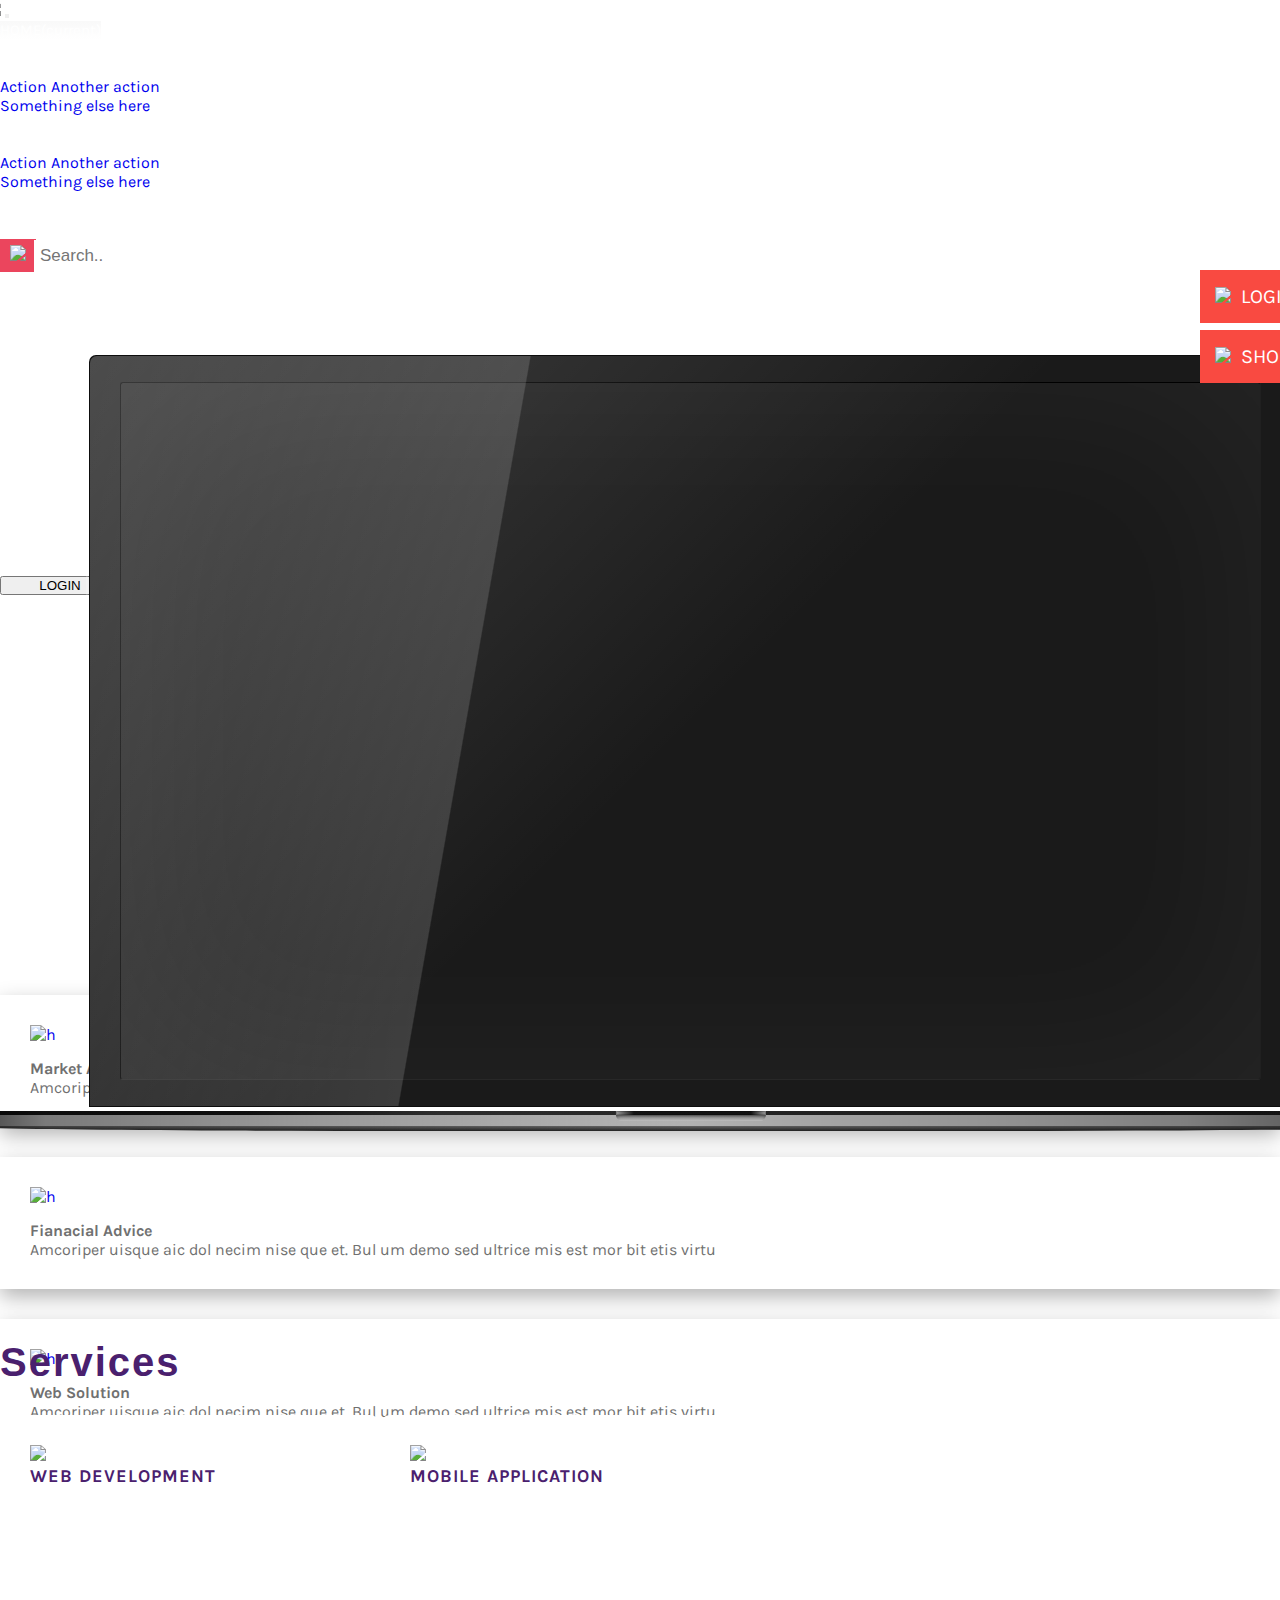
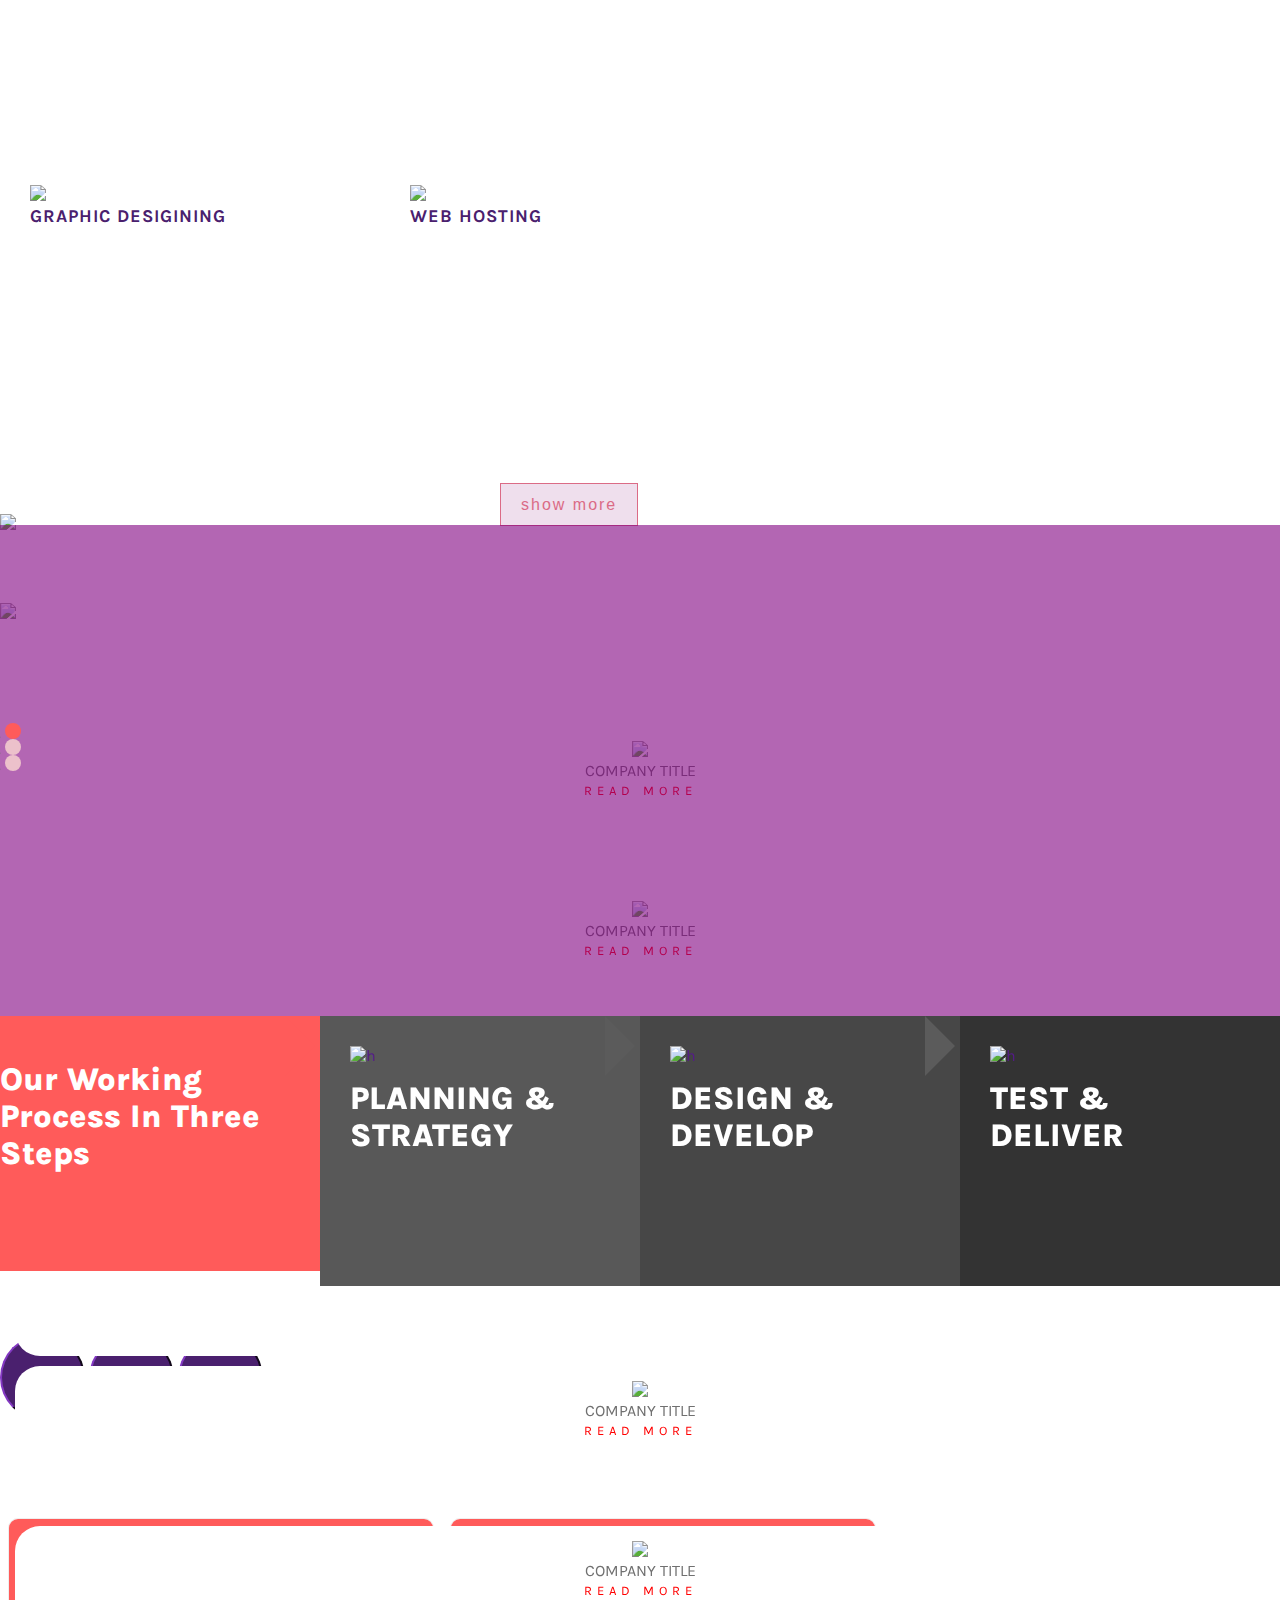
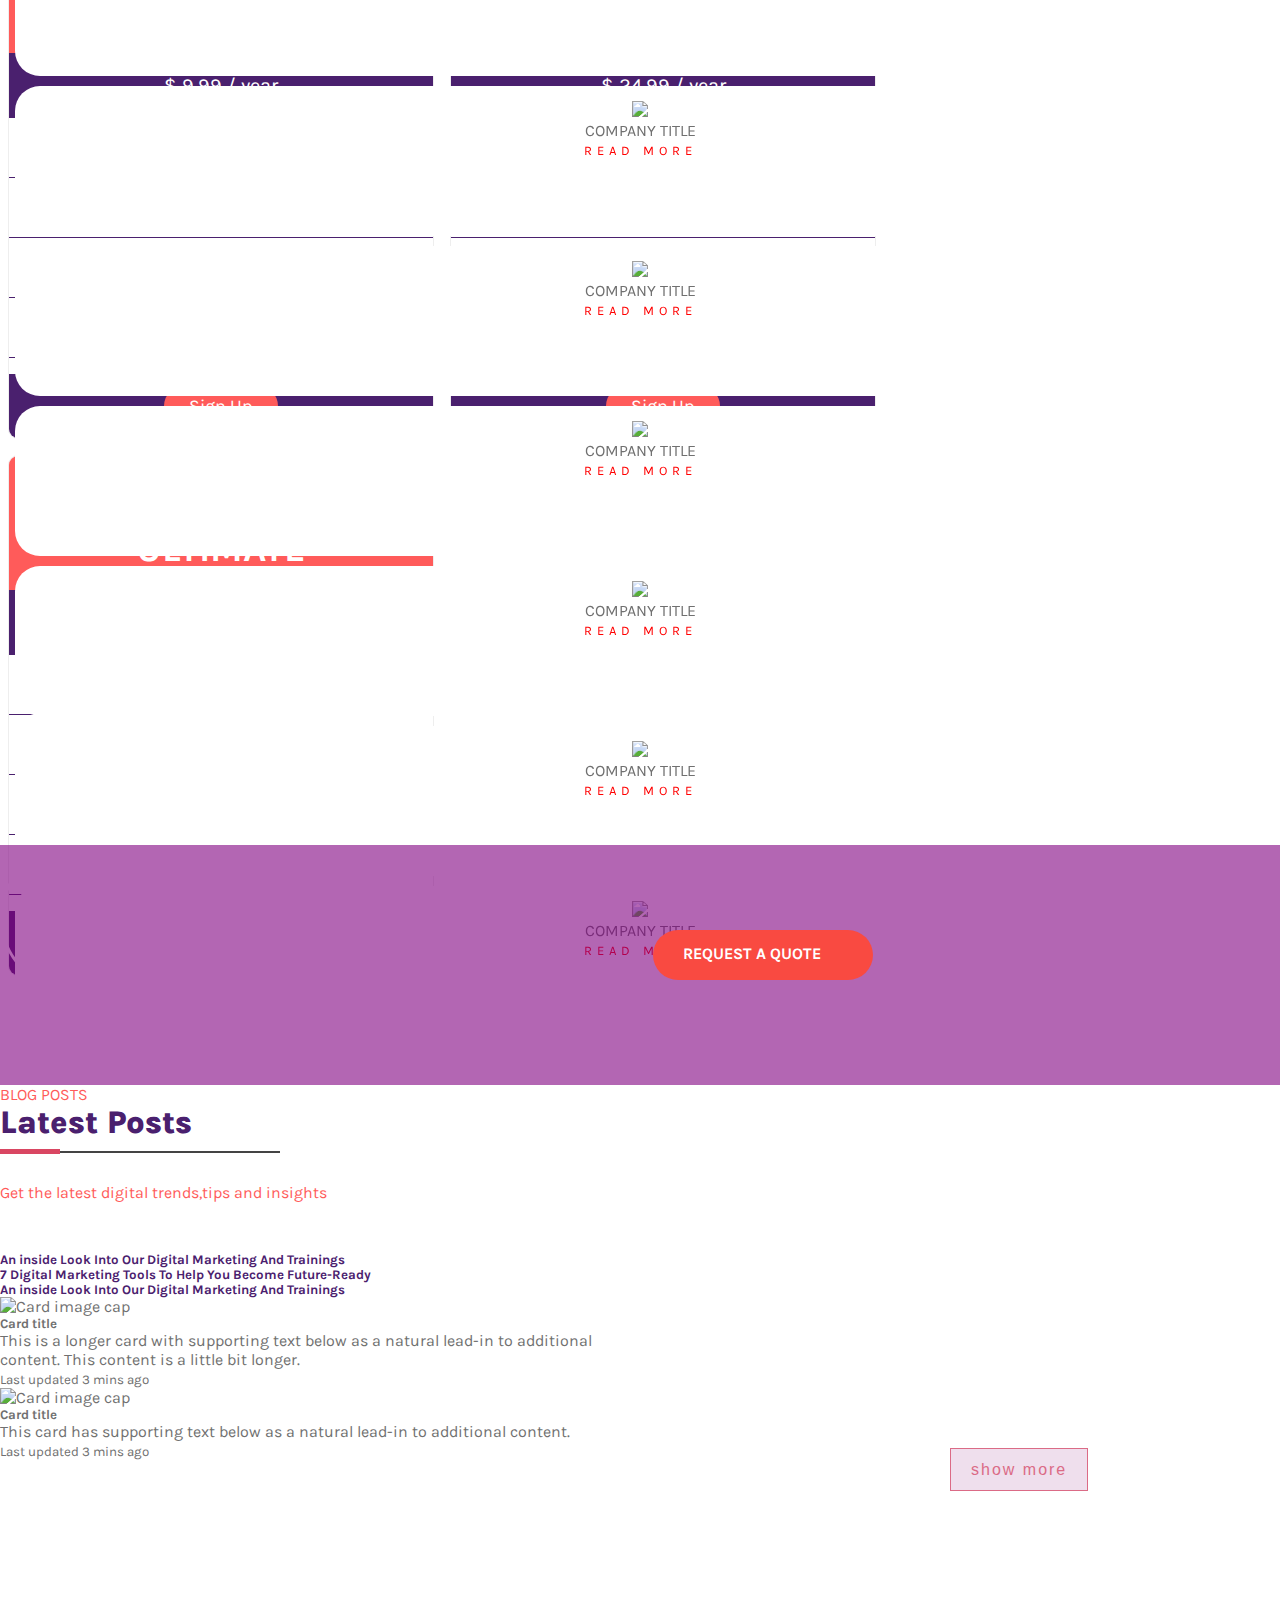
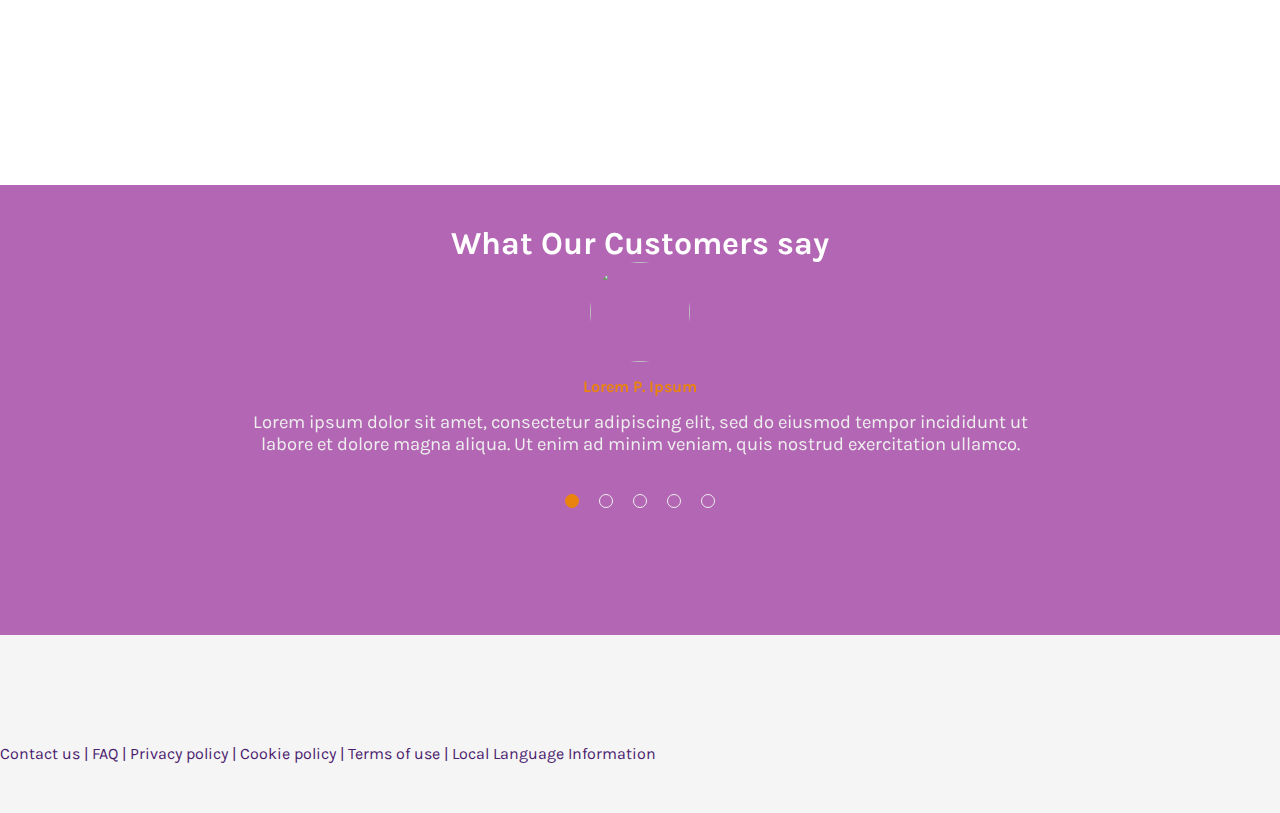
==== index.html @ f4816faa "created home page and add popup modal" ====
<!DOCTYPE html>
<html lang="en">

<head>
  <meta charset="UTF-8">
  <meta name="description" content="">
  <meta http-equiv="X-UA-Compatible" content="IE=edge">
  <meta name="viewport" content="width=device-width, initial-scale=1, shrink-to-fit=no">
  
  <!-- Title -->
  <title>TAMS LAB</title>
  <!-- Favicon -->
  <link rel="icon" href="./images/1585064967890_logo3.png">
  <link rel="stylesheet" href="./bootstrap/css/bootstrap.min.css">
  <!-- Core Stylesheet -->
  
  <link rel="stylesheet" href="./css/master.css">
  <link rel="stylesheet" href="./font-awesome-4.7.0/css/font-awesome.min.css">
  <link
    rel="stylesheet"
    href="https://cdnjs.cloudflare.com/ajax/libs/animate.css/4.0.0/animate.min.css"
  />
</head>

<body>

<header class="header-area">
 
        <div class="container">
        <nav class="navbar navbar-expand-lg navbar-light ">
                <a class="navbar-brand" href="#"><img class="logo" src="./images/desk work final2 (2).png"></a>
                <button class="navbar-toggler" type="button" data-toggle="collapse" data-target="#navbarNav" aria-controls="navbarNav" aria-expanded="false" aria-label="Toggle navigation">
                  <span class="navbar-toggler-icon"></span>
                </button>
                <div class="collapse navbar-collapse" id="navbarNav">
                  <ul class="navbar-nav">
                    <li class="nav-item active">
                      <a class="nav-link" href="#">HOME<span class="sr-only">(current)</span></a>
                    </li>
                    <li class="nav-item">
                      <a class="nav-link" href="about.html">ABOUT</a>
                    </li>
                    <li class="nav-item dropdown">
                      <a class="nav-link dropdown-toggle" href="./services.html" id="navbarDropdown" role="button" data-toggle="dropdown" aria-haspopup="true" aria-expanded="false">
                        SERVICES
                      </a>
                      <div class="dropdown-menu" aria-labelledby="navbarDropdown" style="top: auto !important;left: auto !important;">
                        <a class="dropdown-item" href="services.html">Action</a>
                        <a class="dropdown-item" href="#">Another action</a>
                        <div class="dropdown-divider"></div>
                        <a class="dropdown-item" href="#">Something else here</a>
                      </div>
                    </li>
                    <li class="nav-item">
                      <a class="nav-link" href="./portfolio.html">PORTFOLIO</a>
                    </li>
                    <li class="nav-item">
                      <a class="nav-link dropdown-toggle" href="#" id="navbarDropdown" role="button" data-toggle="dropdown" aria-haspopup="true" aria-expanded="false">
                        PACKAGES
                      </a>
                      <div class="dropdown-menu" aria-labelledby="navbarDropdown" style="top: auto !important;left: auto !important;">
                        <a class="dropdown-item" href="packages.html">Action</a>
                        <a class="dropdown-item" href="#">Another action</a>
                        <div class="dropdown-divider"></div>
                        <a class="dropdown-item" href="#">Something else here</a>
                      </div>
                    </li>
                    <li class="nav-item">
                      <a class="nav-link" href="./blogs.html">BLOG</a>
                    </li>
                    <li class="nav-item">
                            <a class="nav-link" href="contact.html">CONTACT US</a>
                    </li>
                  </ul>
                </div>
              </nav>
              </div>
              <div class="container">
              <div class="row">
                  <div class="col-12 col-sm-4 col-lg-6 col-md-6 animate__animated animate__fadeInUp animate__slow">
                    <div class="st">
                    <button class="searchbt" type="submit"><img src="./images/search-13-16.png"></button>
                    <input class="h-search" placeholder="Search.." name="search"> <br>
                    <div class="laptop-container1">
                        <div class="object-laptop">
                          <div class="screen">
                            <div class="lcd"></div>
                            <div class="gloss"></div>
                            <div class="reflexion"></div>
                            <div class="highlight one"></div>
                            <div class="highlight two"></div>
                          </div>
                          <div class="keyboard one"></div>
                          <div class="keyboard two"></div>
                        </div>
                        </div>
                    </div>
              <h1 class="hst">START UP</h1> <br>
              <h3 class="h2st">Lorem Ipsum Dolor</h3>
              <p class="pst">
                    Lorem ipsum dolor sit amet, consectetur adipiscing elit, 
                    sed do eiusmod tempor incididunt ut labore et dolore magna aliqua. Ut enim ad minim veniam,
                    quis nostrud exercitation ullamco laboris nisi ut aliquip ex ea commodo consequat. 
              </p>
              <div class="bts">
              <button type="button" class="btn btn-light">LOGIN</button>
              <button type="button" class="btn btn-dark">SIGNUP</button>
              </div>
            </div>
            <div class="col-12 col-sm-8 col-lg-6 col-md-6 animate__animated animate__fadeInUp animate__slow">
                <div class="laptop-container">
                    <div class="object-laptop">
                      <div class="screen">
                        <div class="lcd"></div>
                        <div class="gloss"></div>
                        <div class="reflexion"></div>
                        <div class="highlight one"></div>
                        <div class="highlight two"></div>
                      </div>
                      <div class="keyboard one"></div>
                      <div class="keyboard two"></div>
                    </div>
                    </div>
            </div>
            </div>
            </div>
            </header>
<section class="sec1">
  <div id="mySidenav" class="sidenav">
    <a href="#" id="blog"><img style="margin-right: 10px;" src="./images/contacts-24.png">LOGIN</a>
    <a href="#" id="projects"><img style="margin-right: 10px;" src="./images/cart-73-24.png">SHOP</a>
</div>
<div class="container myc">
  <div class="row animate__animated animate__fadeInUp animate__delay-2s">
      <div class="col-12 col-sm-4 col-lg-4 col-md-4 ">
          <div class="text-center box-shadow11 mb-30 bg-white p-30">
              <a href="#" class="wow fadeInRightBig">
                  <img width="44" height="44" src="https://foton.qodeinteractive.com/wp-content/uploads/2018/06/icon-img-20.png" class="attachment-full size-full" alt="h">
              </a>
              <h4 class="font-weight-600 mt-15">Market Analysis</h4>
              <p>Amcoriper uisque aic dol necim nise que et. Bul um demo sed ultrice mis est mor bit etis virtu</p>
          </div>
        </div> 
        <div class="col-12 col-sm-4 col-lg-4 col-md-4">
          <div class="text-center box-shadow11 mb-30 bg-white p-30">
              <a href="#" class="wow fadeInRightBig">
                  <img width="44" height="44" src="https://foton.qodeinteractive.com/wp-content/uploads/2018/06/icon-img-20.png" class="attachment-full size-full" alt="h">
              </a>
              <h4 class="font-weight-600 mt-15">Fianacial Advice</h4>
              <p>Amcoriper uisque aic dol necim nise que et. Bul um demo sed ultrice mis est mor bit etis virtu</p>
          </div>
        </div>
        <div class="col-12 col-sm-4 col-lg-4 col-md-4">
          <div class="text-center box-shadow11 mb-30 bg-white p-30">
              <a href="#" class="wow fadeInRightBig">
                  <img width="44" height="44" src="https://foton.qodeinteractive.com/wp-content/uploads/2018/06/icon-img-22.png" class="attachment-full size-full" alt="h">
              </a>
              <h4 class="font-weight-600 mt-15 ">Web Solution</h4>
              <p>Amcoriper uisque aic dol necim nise que et. Bul um demo sed ultrice mis est mor bit etis virtu</p>
          </div>
        </div>   
  </div>

</div>
</section>
<section class="sec2">
<div class="container ">
  
      <div class="page-title">
        <h1>Services</h1>
      </div>
    <div class="row animate__animated animate__fadeInUp animate__delay-3s">
      <div class="col-12 col-sm-8 col-lg-8 col-md-12">
      <div class="icon-wrap">
        <div class="row justify-content-center myrow">
        <!--Front End Development-->
        <div class="col-12 col-sm-6 col-lg-6">
                <div class=" card text-center  mb-30 bg-white p-30">
                        <div class="front">
                          <img src="./images/web.png">
                        </div>
                        <h4>Web Development</h4>
                    </div>
      </div>
        <!--UIUX Design-->
        <div class="col-12 col-sm-6 col-lg-6">
                <div class=" card text-center  mb-30 bg-white p-30">
                        <div class="front">
                          <img src="./images/web.png">
                        </div>
                        <h4>Graphic Desigining</h4>   
                    </div>
      </div>
    </div>
        <!--Web Applications-->
        <div class="row">
        <div class="col-12 col-sm-6 col-lg-6">
                <div class=" card text-center  mb-30 bg-white p-30">
                        <div class="front">
                          <img src="./images/web.png">
                        </div>  
                        <h4>Mobile Application</h4>  
                    </div>
        </div>
    
        <!--ECommerce-->
        <div class="col-12 col-sm-6 col-lg-6">
                <div class=" card text-center  mb-30 bg-white p-30">
                        <div class="front">
                          <img src="./images/web.png">
                        </div>   
                        <h4>Web Hosting</h4> 
                    </div>
    </div>
        </div>
    </div>
    <a class="see" href="#">Show More</a>
    </div>
    <div class="col-12 col-sm-4 col-lg-4">
      <div class="front">
        <img class="person" src="./images/19881hhh.png">
      </div>
    </div>
    </div>
  </div>
</section>
<section class="sec3">
        
<div class="container">
   
    <!-- <p class="mb-5" style="text-align: center;color: white;font-size: 20px;font-family: sans-serif;">Trust by the world's most smart Businesses<br>-big & small</p> -->
     <div class="row animate__animated animate__fadeInUp animate__delay-4s animate__slow">
      <div class="col-12 col-sm-8 col-lg-8 col-md-8">
        <h1 class="pt-30 pb-5" style="text-align: center;font-weight: bold; font-size: 42px;font-family: sans-serif;color: white;">RECENT WORK</h1> 
        <div class="front2">
      <img src="./images/2773563.png">
      </div>
      </div>
      <div class="col-12 col-sm-4 col-lg-4 col-md-4 mt-100">
    <div id="carouselExampleSlidesOnly" class="carousel slide" data-ride="carousel">
        <ol class="carousel-indicators">
            <li data-target="#carouselExampleIndicators" data-slide-to="0" class="active"></li>
            <li data-target="#carouselExampleIndicators" data-slide-to="1"></li>
            <li data-target="#carouselExampleIndicators" data-slide-to="2"></li>
          </ol>  
      <div class="carousel-inner">
          <div class="carousel-item active">
            <div class="row">
              <div class="col-6 cl3">
                <div class="f">
                  <img class="mt-15 mb-2" src="./images/website-design-3-48.png"> 
                  <p>COMPANY TITLE</p>
                  <a href="#" class="but2">READ MORE</a>
                </div> 
               
              </div>
              <div class="col-6 cl3">
                <!-- <img class="d-block w-100 crimg" src="./images/dummy.jpeg" alt="First slide">-->
                <div class="f">
                  <img class="mt-15 mb-2" src="./images/website-design-3-48.png"> 
                  <p>COMPANY TITLE</p>
                  <a href="#" class="but2">READ MORE</a>
                </div>
              </div>
          </div>
          <div class="row">
            <div class="col-6 cl3">
              <div class="f">
              <img class="mt-15 mb-2" src="./images/website-design-3-48.png"> 
              <p>COMPANY TITLE</p>
              <a href="#" class="but2">READ MORE</a>
            </div>
          </div>
            <div class="col-6 cl3">
              <div class="f">
              <img class="mt-15 mb-2" src="./images/website-design-3-48.png"> 
              <p>COMPANY TITLE</p>
              <a href="#" class="but2">READ MORE</a>
            </div>
          </div> 
        </div>
          </div>
          <div class="carousel-item">
              <div class="row">
                  <div class="col-6 cl3">
                    <div class="f">
                      <img class="mt-15 mb-2" src="./images/website-design-3-48.png"> 
                      <p>COMPANY TITLE</p>
                      <a href="#" class="but2">READ MORE</a>
                    </div>
                  </div>
                  <div class="col-6 cl3">
                    <div class="f">
                      <img class="mt-15 mb-2" src="./images/website-design-3-48.png"> 
                      <p>COMPANY TITLE</p>
                      <a href="#" class="but2">READ MORE</a>
                    </div>
                  </div>
              </div>
              <div class="row">
                <div class="col-6 cl3">
                  <div class="f">
                    <img class="mt-15 mb-2" src="./images/website-design-3-48.png"> 
                    <p>COMPANY TITLE</p>
                    <a href="#" class="but2">READ MORE</a>
                  </div>
                </div>
                <div class="col-6 cl3">
                  <div class="f">
                    <img class="mt-15 mb-2" src="./images/website-design-3-48.png"> 
                    <p>COMPANY TITLE</p>
                    <a href="#" class="but2">READ MORE</a>
                  </div>
                </div> 
            </div>
          </div>
          <div class="carousel-item">
              <div class="row">
                  <div class="col-6 cl3">
                    <div class="f">
                      <img class="mt-15 mb-2" src="./images/website-design-3-48.png"> 
                      <p>COMPANY TITLE</p>
                      <a href="#" class="but2">READ MORE</a>
                    </div>
                  </div>
                  <div class="col-6 cl3">
                    <div class="f">
                      <img class="mt-15 mb-2" src="./images/website-design-3-48.png"> 
                      <p>COMPANY TITLE</p>
                      <a href="#" class="but2">READ MORE</a>
                    </div>
                  </div>
              </div>
              <div class="row">
                <div class="col-6 cl3">
                  <div class="f">
                    <img class="mt-15 mb-2" src="./images/website-design-3-48.png"> 
                    <p>COMPANY TITLE</p>
                    <a href="#" class="but2">READ MORE</a>
                  </div>
                </div>
                <div class="col-6 cl3">
                  <div class="f">
                    <img class="mt-15 mb-2" src="./images/website-design-3-48.png"> 
                    <p>COMPANY TITLE</p>
                    <a href="#" class="but2">READ MORE</a>
                  </div>
                </div> 
            </div>
          </div>
        </div>
      </div>
<br><br>
        
  </div> 
  </div> 
</div>
</section>
<section class="sec4">
    <div class="container">
        <div class="row prow animate__animated animate__bounceInLeft">
                <div class="column">
                        <button class='button1 play'></button>
                        <div class="text-center  mb-30 bg-red ">
                                <h4 class="font-weight-600 mh41 mt-20">Our Working Process In Three Steps</h4>
                                <p></p>
                            </div>
                      </div>
                      <div class="column">
                            <button class='button2 play'></button>
                            <div class="text-center  mb-30 bg-black1 p-30">
                                    <a href="" class="wow fadeInRightBig">
                                        <img width="44" height="44" src="https://foton.qodeinteractive.com/wp-content/uploads/2018/06/icon-img-20.png" class="attachment-full size-full" alt="h">
                                    </a>
                                    <h4 class="font-weight-600 mh4 mt-20">PLANNING & STRATEGY</h4>
                                    <p></p>
                                </div>
                      </div>
                      <div class="column">
                            <button class='button3 play'></button>
                            <div class="text-center mb-30 bg-black2 p-30">
                                    <a href="" class="wow fadeInRightBig">
                                        <img width="44" height="44" src="https://foton.qodeinteractive.com/wp-content/uploads/2018/06/icon-img-20.png" class="attachment-full size-full" alt="h">
                                    </a>
                                    <h4 class="font-weight-600 mh4 mt-20">DESIGN & DEVELOP</h4>
                                    <p></p>
                                </div>
                      </div>
                      <div class="column">
                            <div class="text-center  mb-30 bg-black3 p-30">
                                    <a href="" class="wow fadeInRightBig">
                                        <img width="44" height="44" src="https://foton.qodeinteractive.com/wp-content/uploads/2018/06/icon-img-20.png" class="attachment-full size-full" alt="h">
                                    </a>
                                    <h4 class="font-weight-600 mh4 mt-20">TEST & DELIVER</h4>
                                    <p></p>
                                </div>
                      </div>
        </div>
    </div> 
</section>

<section class="sec5">
  <h1 class="pckg pt-5">OUR PACKAGES</h1>
  <p class="pt-3" style="text-align: center;color: #ff5b5a;font-size: 20px;font-family: sans-serif;">LETS GET STARTED , WE ARE SUPER EXCITED TO ASSET YOU</p>
  <div class="container">
    <div class="row">
      <div class="round pt-3" role="group" aria-label="Basic example">
          <button onclick="loadLogo()" type="button" class="btn btn-primary">Logo</button>
          <button onclick="loadWeb()" type="button" class="btn btn-primary">WEBSITE</button>
          <button onclick="loadHost()" type="button" class="btn btn-primary">HOSTING</button>
          
        </div>
  </div>
    <div class="pt-30 lg animate__animated animate__bounceInLeft animate__slow" id="logo">
      <h1 class="pckg pt-5">LOGO</h1>
  <p class="" style="text-align: center;color: #ff5b5a;font-size: 20px;font-family: sans-serif;">You are only one step away</p>
        <div class="columns">
            <ul class="price">
              <li class="header" style="background-color:#ff5b5a">LOGO DESIGN<br>
                <p class="pr-para">(ABSTRACT/ICONIC LOGO DESIGN)</p><h2>BASIC</h2>
              </li>
              <div class="l-scroll">
              <li class="grey">$ 9.99 / year</li>
              <li>10GB Storage</li>
              <li>10 Emails</li>
              <li>10 Domains</li>
              <li>1GB Bandwidth</li>
              <li>1GB Bandwidth</li>
              <li>1GB Bandwidth</li>
              <li>1GB Bandwidth</li>
              <li>1GB Bandwidth</li>
              <li>1GB Bandwidth</li>
              <li>1GB Bandwidth</li>
              <li>1GB Bandwidth</li>
            </div>
              <li class="grey"><a href="#" class="button">Sign Up</a></li>
            </ul>
          </div>
          
          <div class="columns">
            <ul class="price">
              <li class="header" style="background-color:#ff5b5a">LOGO DESIGN<br>
                <p class="pr-para">(ABSTRACT/ICONIC LOGO DESIGN)</p><h2>SMART</h2></li>
              <div class="l-scroll">
                <li class="grey">$ 24.99 / year</li>
              <li>25GB Storage</li>
              <li>25 Emails</li>
              <li>25 Domains</li>
              <li>2GB Bandwidth</li>
              <li>1GB Bandwidth</li>
              <li>1GB Bandwidth</li>
              <li>1GB Bandwidth</li>
              <li>1GB Bandwidth</li>
              <li>1GB Bandwidth</li>
              <li>1GB Bandwidth</li>
              <li>1GB Bandwidth</li>
              </div>
              <li class="grey"><a href="#" class="button">Sign Up</a></li>
            </ul>
          </div>
          
          <div class="columns">
            <ul class="price">
              <li class="header" style="background-color:#ff5b5a">LOGO DEISGN<br>
                <p class="pr-para">(ABSTRACT/ICONIC LOGO DESIGN)</p><h2>ULTIMATE</h2>
              </li>
              <div class="l-scroll">
              <li class="grey">$ 49.99 / year</li>
              <li>50GB Storage</li>
              <li>50 Emails</li>
              <li>50 Domains</li>
              <li>5GB Bandwidth</li>
              <li>1GB Bandwidth</li>
              <li>1GB Bandwidth</li>
              <li>1GB Bandwidth</li>
              <li>1GB Bandwidth</li>
              <li>1GB Bandwidth</li>
              <li>1GB Bandwidth</li>
              <li>1GB Bandwidth</li>
              </div>
              <li class="grey"><a href="#" class="button">Sign Up</a></li>
            </ul>
          </div>
  
    </div>
    <div class="pt-30 wg animate__animated animate__fadeInUp animate__slow" id="web">
      <h1 class="pckg pt-5">WEBSITES</h1>
      <p class="" style="text-align: center;color: #ff5b5a;font-size: 20px;font-family: sans-serif;">You are only one step away</p>
        <div class="columns">
            <ul class="price">
              <li class="header" style="background-color:#ff5b5a">WEB DESIGN<br>
                <p class="pr-para">(ABSTRACT/ICONIC LOGO DESIGN)</p><h2>BASIC</h2>
              </li>
              <div>
              <li class="grey">$ 9.99 / year</li>
              <li>10GB Storage</li>
              <li>10 Emails</li>
              <li>10 Domains</li>
              <li>1GB Bandwidth</li>
            </div>
              <li class="grey"><a href="#" class="button">Sign Up</a></li>
            </ul>
          </div>
          
          <div class="columns">
            <ul class="price">
              <li class="header" style="background-color:#ff5b5a">WEB DESIGN<br>
                <p class="pr-para">(ABSTRACT/ICONIC LOGO DESIGN)</p><h2>SMART</h2></li>
              <li class="grey">$ 24.99 / year</li>
              <li>25GB Storage</li>
              <li>25 Emails</li>
              <li>25 Domains</li>
              <li>2GB Bandwidth</li>
              <li class="grey"><a href="#" class="button">Sign Up</a></li>
            </ul>
          </div>
          
          <div class="columns">
            <ul class="price">
              <li class="header" style="background-color:#ff5b5a">WEB DEISGN<br>
                <p class="pr-para">(ABSTRACT/ICONIC LOGO DESIGN)</p><h2>ULTIMATE</h2>
              </li>
              <li class="grey">$ 49.99 / year</li>
              <li>50GB Storage</li>
              <li>50 Emails</li>
              <li>50 Domains</li>
              <li>5GB Bandwidth</li>
              <li class="grey"><a href="#" class="button">Sign Up</a></li>
            </ul>
          </div>
    </div>
    
    <div class="pt-30 hg animate__animated animate__fadeInUp animate__slow" id="host">
      <h1 class="pckg pt-5">HOSTING</h1>
      <p class="" style="text-align: center;color: #ff5b5a;font-size: 20px;font-family: sans-serif;">You are only one step away</p>
      <div class="columns">
          <ul class="price">
            <li class="header" style="background-color:#ff5b5a">HOSTING<br>
              <p class="pr-para">(ABSTRACT/ICONIC LOGO DESIGN)</p><h2>BASIC</h2>
            </li>
            <div>
            <li class="grey">$ 9.99 / year</li>
            <li>10GB Storage</li>
            <li>10 Emails</li>
            <li>10 Domains</li>
            <li>1GB Bandwidth</li>
          </div>
            <li class="grey"><a href="#" class="button">Sign Up</a></li>
          </ul>
        </div>
        
        <div class="columns">
          <ul class="price">
            <li class="header" style="background-color:#ff5b5a">HOSTING<br>
              <p class="pr-para">(ABSTRACT/ICONIC LOGO DESIGN)</p><h2>SMART</h2></li>
            <li class="grey">$ 24.99 / year</li>
            <li>25GB Storage</li>
            <li>25 Emails</li>
            <li>25 Domains</li>
            <li>2GB Bandwidth</li>
            <li class="grey"><a href="#" class="button">Sign Up</a></li>
          </ul>
        </div>
        
        <div class="columns">
          <ul class="price">
            <li class="header" style="background-color:#ff5b5a">HOSTING<br>
              <p class="pr-para">(ABSTRACT/ICONIC LOGO DESIGN)</p><h2>ULTIMATE</h2>
            </li>
            <li class="grey">$ 49.99 / year</li>
            <li>50GB Storage</li>
            <li>50 Emails</li>
            <li>50 Domains</li>
            <li>5GB Bandwidth</li>
            <li class="grey"><a href="#" class="button">Sign Up</a></li>
          </ul>
        </div>
  </div>
  <br> <br>  <br>
  <!-- <div class="row">
    <h3 class="key pt-30 mb-30">KEY FEATURES</h3>
  </div>
  <div class="row">
    <div class="col-12 col-sm-4 col-lg col-md-3">
      <div style="text-align: center;">
        <img class="mb-15 mt-15" src="./images/website-design-3-48.png"> <br>
        <span  style="color: black;">100% Satisfaction Guarantee</span>
      </div>
    </div>
    <div class="col-12 col-sm-4 col-lg col-md-3">
        <div style="text-align: center;">
      <img class="mb-15 mt-15" src="./images/website-design-3-48.png"> <br>
      <span style="color: black;">100% money back Guarantee</span>
      </div>
    </div>
    <div class="col-12 col-sm-4 col-lg col-md-3">
        <div style="text-align: center;">
      <img class="mb-15 mt-15" src="./images/website-design-3-48.png"> <br>
        <span style="color: black;">Unique Design Guarantee</span>
        </div>
    </div>
    <div class="col-12 col-sm-4 col-lg col-md-3">
        <div style="text-align: center;">
      <img class="mb-15 mt-15" src="./images/website-design-3-48.png"> <br>
        <span style="color: black;">24/7 Design consultancy</span>
        </div>
    </div>
  </div> -->
  </div>
  </div>
</section>
<section class="sec51">
<div class="container">
  <div class="row animate__animated animate__bounceInLeft animate__slow">
    <div class="single-blog-area style-2 wow fadeInUp" data-wow-delay="300ms" style=" margin-left: auto;
    margin-right: auto;
    margin-bottom: auto;
    margin-top: 50px;visibility: visible; animation-delay: 300ms; animation-name: fadeInUp;">
      <!-- Post Content -->
      <div class="post-content">
        <p class=" pt-3 post-title">Tell us about your business need
          We can help you</p>
        <a href="#" class="btn mybt2 mt-4" id="myBtn" data-animation="bounceInUp" data-delay="600ms" style="animation-delay: 600ms;">REQUEST A QUOTE</a>
      </div>
     </div>
  </div>
  <div id="myModal" class="modal">

    <!-- Modal content -->
    <div class="modal-content">
      <span class="close">&times;</span>
      <form class="needs-validation mt-3" novalidate>
        <div class="form-row">
          <div class="col-md-6 mb-3">
            <label for="validationCustom01">Full name</label>
            <input type="text" class="form-control" id="validationCustom01" placeholder="Full name" value="" required>
            <div class="valid-feedback">
              Looks good!
            </div>
          </div> <br>
          <div class="col-md-6 mb-3">
            <label for="validationCustom01">Company name</label>
            <input type="text" class="form-control" id="validationCustom01" placeholder="Company name" value="" required>
            <div class="valid-feedback">
              Looks good!
            </div>
          </div> <br>
          <div class="col-md-6 mb-3">
            <label for="validationCustomUsername">Email</label>
            <div class="input-group">
              <div class="input-group-prepend">
                <span class="input-group-text" id="inputGroupPrepend">@</span>
              </div>
              <input type="text" class="form-control" id="validationCustomUsername" placeholder="Username" aria-describedby="inputGroupPrepend" required>
              <div class="invalid-feedback">
                Please choose a username.
              </div>
            </div>
          </div> <br>
          <div class="col-md-6 mb-3">
            <label for="validationCustomUsername">Budget</label>
            <div class="input-group">
              <div class="input-group-prepend">
                <span class="input-group-text" id="inputGroupPrepend">$</span>
              </div>
              <input type="text" class="form-control" id="validationCustomUsername" placeholder="Your Budget" aria-describedby="inputGroupPrepend" required>
              <div class="invalid-feedback">
                Please choose a username.
              </div>
            </div>
          </div>
          <div class="col-md-8 mb-3">
            <label for="validationCustomUsername">Project Details</label>
          <textarea class="form-control c-w"></textarea>
          </div>
        </div>
        <label for="exampleFormControlFile1">Upload Document</label>
    <input type="file" class="form-control-file" id="exampleFormControlFile1"> <br>
        <button class="btn btn-danger" style="margin-top: 0px !important;" type="submit">Submit</button>
      </form>
    </div>
  
  </div>
</div>
</section>
<section class="sec6">
<div class="container">
  <div class="row animate__animated animate__bounceInLeft animate__slow animate__delay-4s">
      <div class="col-12 col-sm-3 col-lg col-md-3">
       <p class="pt-5" style="color: #ff5b5a;">BLOG POSTS</p>
       <h1 class="bh line-bottom">Latest Posts</h1>
       <p class="pt-3" style="color: #ff5b5a;">Get the latest digital trends,tips and insights</p>
       <h5 class="bh5 mt-50" style="color: #4a206e;" >An inside Look Into Our Digital Marketing And Trainings</h5>
       <h5 class="bh5 pt-3" style="color: #4a206e;">7 Digital Marketing Tools To Help You Become Future-Ready</h5>
       <h5 class="bh5 pt-3" style="color: #4a206e;">An inside Look Into Our Digital Marketing And Trainings</h5>
      </div>
      <div class="col-12 col-sm-9 col-lg col-md-9">
          <div class="card-deck pt-5">
              <div class="card">
                <img class="card-img-top" src="./images/dummy.jpeg" alt="Card image cap">
                <div class="card-body">
                  <h5 class="card-title">Card title</h5>
                  <p class="card-text">This is a longer card with supporting text below as a natural lead-in to additional content. This content is a little bit longer.</p>
                  <p class="card-text"><small class="text-muted">Last updated 3 mins ago</small></p>
                </div>
              </div>
              <div class="card">
                <img class="card-img-top" src="./images/dummy.jpeg" alt="Card image cap">
                <div class="card-body">
                  <h5 class="card-title">Card title</h5>
                  <p class="card-text">This card has supporting text below as a natural lead-in to additional content.</p>
                  <p class="card-text"><small class="text-muted">Last updated 3 mins ago</small></p>
                </div>
              </div>
             
            </div>
      </div>
  </div>
  <div class="pt-4">
  <a class="see3" href="#">Show More</a>
</div>
</div>
</section>
<section id="testim" class="testim">
  <!--         <div class="testim-cover"> -->
              <div class="wrap">
  <h1 class="pckg2 mb-3">What Our Customers say</h1>
                  <span id="right-arrow" class="arrow right fa fa-chevron-right"></span>
                  <span id="left-arrow" class="arrow left fa fa-chevron-left "></span>
                  <ul id="testim-dots" class="dots">
                      <li class="dot active"></li><!--
                      --><li class="dot"></li><!--
                      --><li class="dot"></li><!--
                      --><li class="dot"></li><!--
                      --><li class="dot"></li>
                  </ul>
                  <div id="testim-content" class="cont">
                      
                      <div class="active">
                          <div class="img"><img src="https://image.ibb.co/hgy1M7/5a6f718346a28820008b4611_750_562.jpg" alt=""></div>
                          <h2>Lorem P. Ipsum</h2>
                          <p>Lorem ipsum dolor sit amet, consectetur adipiscing elit, sed do eiusmod tempor incididunt ut labore et dolore magna aliqua. Ut enim ad minim veniam, quis nostrud exercitation ullamco.</p>                    
                      </div>
  
                      <div>
                          <div class="img"><img src="https://image.ibb.co/cNP817/pexels_photo_220453.jpg" alt=""></div>
                          <h2>Mr. Lorem Ipsum</h2>
                          <p>Lorem ipsum dolor sit amet, consectetur adipiscing elit, sed do eiusmod tempor incididunt ut labore et dolore magna aliqua. Ut enim ad minim veniam, quis nostrud exercitation ullamco.</p>                    
                      </div>
  
                      <div>
                          <div class="img"><img src="https://image.ibb.co/iN3qES/pexels_photo_324658.jpg" alt=""></div>
                          <h2>Lorem Ipsum</h2>
                          <p>Lorem ipsum dolor sit amet, consectetur adipiscing elit, sed do eiusmod tempor incididunt ut labore et dolore magna aliqua. Ut enim ad minim veniam, quis nostrud exercitation ullamco.</p>                    
                      </div>
  
                      <div>
                          <div class="img"><img src="https://image.ibb.co/kL6AES/Top_SA_Nicky_Oppenheimer.jpg" alt=""></div>
                          <h2>Lorem De Ipsum</h2>
                          <p>Lorem ipsum dolor sit amet, consectetur adipiscing elit, sed do eiusmod tempor incididunt ut labore et dolore magna aliqua. Ut enim ad minim veniam, quis nostrud exercitation ullamco.</p>                    
                      </div>
  
                      <div>
                          <div class="img"><img src="https://image.ibb.co/gUPag7/image.jpg" alt=""></div>
                          <h2>Ms. Lorem R. Ipsum</h2>
                          <p>Lorem ipsum dolor sit amet, consectetur adipiscing elit, sed do eiusmod tempor incididunt ut labore et dolore magna aliqua. Ut enim ad minim veniam, quis nostrud exercitation ullamco.</p>                    
                      </div>
  
                  </div>
  
              </div>
  <!--         </div> -->
      </section>
 
  <div class="copywrite-area">
    <div class="container">
      <div class="copywrite-text">
        <div class="row text-center">
          <div class="col-12">
            <a style="text-decoration: none;" href="#"><i class="fa fa-linkedin-square" aria-hidden="true"></i></a>
            <a style="text-decoration: none;" href="#"><i class="fa fa-facebook" aria-hidden="true"></i></a>
            <a style="text-decoration: none;" href="#"><i class="fa fa-twitter" aria-hidden="true"></i></a>
            <a style="text-decoration: none;" href="#"><i class="fa fa-youtube-play" aria-hidden="true"></i></a>
            <a style="text-decoration: none;" href="#"><i class="fa fa-rss" aria-hidden="true"></i></a>
          </div>
         
        </div>
        <div class="row text-center mt-30">
          <div class="col-12">
            <a style="text-decoration: none; color: #4a206e;" href="#">Contact us |</a>
            <a style="text-decoration: none; color: #4a206e;" href="#">FAQ |</a>
            <a style="text-decoration: none; color: #4a206e;" href="#">Privacy policy |</a>
            <a style="text-decoration: none; color: #4a206e;" href="#">Cookie policy |</a>
            <a style="text-decoration: none; color: #4a206e;" href="#">Terms of use |</a>
            <a style="text-decoration: none; color: #4a206e;" href="#">Local Language Information</a>
          </div>
         
        </div>
      </div>
    </div>
  </div>
        <script src="./bootstrap/js/jquery.js"></script>
        <!-- Popper js -->
        <script src="js/popper.min.js"></script>
        <!-- Bootstrap js -->
        <script src="./bootstrap/js/bootstrap.min.js"></script>
        <script src="./js/popup.js"></script>
       
        <script type="text/javascript">
        function loadLogo(){
          var y = document.getElementById("web");
          var x = document.getElementById("logo");
          var z = document.getElementById("host");
         if (y.style.display == "block") {
          x.style.display = "block";
          y.style.display="none";
          z.style.display="none";
         } 
        }
        
  function loadWeb(){
    var y =document.getElementById("logo");
    var z= document.getElementById("host");
          var x = document.getElementById("web");
          if (x.style.display == "none") {
          x.style.display = "block";
          y.style.display="none";
          z.style.display="none";
         }
         else {
            x.style.display = "none";
            }
  }
  function loadHost(){
    var y =document.getElementById("logo");
    var z= document.getElementById("web");
          var x = document.getElementById("host");
          if (x.style.display == "none") {
          x.style.display = "block";
          y.style.display="none";
          z.style.display="none";
         }
         else {
            x.style.display = "none";
            }
  }
        </script>
     <script type="text/javascript">
     'use strict'
var	testim = document.getElementById("testim"),
		testimDots = Array.prototype.slice.call(document.getElementById("testim-dots").children),
    testimContent = Array.prototype.slice.call(document.getElementById("testim-content").children),
    testimLeftArrow = document.getElementById("left-arrow"),
    testimRightArrow = document.getElementById("right-arrow"),
    testimSpeed = 4500,
    currentSlide = 0,
    currentActive = 0,
    testimTimer,
		touchStartPos,
		touchEndPos,
		touchPosDiff,
		ignoreTouch = 30;
;

window.onload = function() {

    // Testim Script
    function playSlide(slide) {
        for (var k = 0; k < testimDots.length; k++) {
            testimContent[k].classList.remove("active");
            testimContent[k].classList.remove("inactive");
            testimDots[k].classList.remove("active");
        }

        if (slide < 0) {
            slide = currentSlide = testimContent.length-1;
        }

        if (slide > testimContent.length - 1) {
            slide = currentSlide = 0;
        }

        if (currentActive != currentSlide) {
            testimContent[currentActive].classList.add("inactive");            
        }
        testimContent[slide].classList.add("active");
        testimDots[slide].classList.add("active");

        currentActive = currentSlide;
    
        clearTimeout(testimTimer);
        testimTimer = setTimeout(function() {
            playSlide(currentSlide += 1);
        }, testimSpeed)
    }

    testimLeftArrow.addEventListener("click", function() {
        playSlide(currentSlide -= 1);
    })

    testimRightArrow.addEventListener("click", function() {
        playSlide(currentSlide += 1);
    })    

    for (var l = 0; l < testimDots.length; l++) {
        testimDots[l].addEventListener("click", function() {
            playSlide(currentSlide = testimDots.indexOf(this));
        })
    }

    playSlide(currentSlide);

    // keyboard shortcuts
    document.addEventListener("keyup", function(e) {
        switch (e.keyCode) {
            case 37:
                testimLeftArrow.click();
                break;
                
            case 39:
                testimRightArrow.click();
                break;

            case 39:
                testimRightArrow.click();
                break;

            default:
                break;
        }
    })
		
		testim.addEventListener("touchstart", function(e) {
				touchStartPos = e.changedTouches[0].clientX;
		})
	
		testim.addEventListener("touchend", function(e) {
				touchEndPos = e.changedTouches[0].clientX;
			
				touchPosDiff = touchStartPos - touchEndPos;
			
				console.log(touchPosDiff);
				console.log(touchStartPos);	
				console.log(touchEndPos);	

			
				if (touchPosDiff > 0 + ignoreTouch) {
						testimLeftArrow.click();
				} else if (touchPosDiff < 0 - ignoreTouch) {
						testimRightArrow.click();
				} else {
					return;
				}
			
		})
}
     </script> 
     <script src="./js/navbar_active.js"></script>
</body>
</html>
---- css/master.css ----
/* ***** Master Stylesheet ***** */
/* :: 1.0 Import Fonts */
@import url("https://fonts.googleapis.com/css?family=Karla:400,700");
@import url('https://fonts.googleapis.com/css?family=Lato:300,400,700');
/* :: 2.0 Import All CSS Plugins */
@import url(css/bootstrap.min.css);
@import url(css/classy-nav.css);
@import url(css/font-awesome.min.css);
@import url(css/owl.carousel.min.css);
@import url(css/animate.css);
@import url(css/style.css);
@import url(css/magnific-popup.css);
@font-face{
  font-family: myfont;
  src: url('./fonts/roman_sd/Roman\ SD.ttf');
}
* {
  margin: 0;
  padding: 0; }

body {
  font-family: "Karla", sans-serif;
  color: #707070; 
  background-color: white; 
}
.dh2 {
  border-bottom: 2px solid #e1e1e1;
  padding-bottom: 10px;
}
.c-w{
  width: 540px !important;
}
.s3-h2 {
  font-size: xx-large;
  font-weight: bold;
  color: #4a206e;
}
.bg-im{
  background: url("../images/apartment-architecture-business-chair-265129.jpg");
  background-size: cover;
  background-repeat: no-repeat;
}
.sec-cont{
  height: auto;
}
.fa-phone{
  color: green !important;
}
.fa-envelope-o{
  color: red !important;
}
.fa-share-alt{
  color: blue !important;
}
.header-area{
height: 105vh;
background-image: url("../images/2753053.png");
background-size: cover;
background-repeat: no-repeat;
}
.header-area2{
  background: url("../images/cover3.png");
  background-size: cover;
  background-repeat: no-repeat;
  height: 500px;
}
.header-area3{
  background: url("../images/cover3.png");
  background-size: cover;
  background-repeat: no-repeat;
  height: 500px;
}
.btn-danger {
  color: #fff;
  background-color: #dc3545;
  border-color: #dc3545;
  width: 160px;
  height: 50px;
  margin-right: 10px;
  margin-top: 120px;
  font-size: 20px;
}
.btn-outline-secondary {
  color: #fff;
  background-color: #dc3545;
  background-image: none;
  border-color: #dc3545;
  width: 160px;
  height: 50px;
  margin-right: 10px;
  margin-top: 120px;
  font-size: 20px;
}
.btn-outline-secondary:hover{
  color: red !important;
  background-color:white !important;
  background-image: none;
  border-color: #dc3545;
}
.btn-outline-secondary.dropdown-toggle {
  background-color: #dc3545;
  border-color: #dc3545;
}
.dropdown-item {
  background-color: white !important;
}
.dropdown-item:hover{
  background-color: #dc3545 !important;
}
.dropdown-menu{
  background-color: white !important;
}

.banner{
  display: flex;
    background: transparent;
    height: 800px;
}
.banner > div {
  background-color: #928f8f;
  margin: 10px;
  padding: 120px;
  font-size: 30px;
}
.rt{
  display: flex;
}
.rt-p{
  margin-right: 20px;
}
.sb-1{
  height: auto;
  background-color: white;
}
.dsb-1{
  height: 1950px;
  background-color: white;
}
.checked {
  color: orange;
  margin-right: 2px !important;
}
.dsb-2{
  height: 1200px;
  background-color: white;
}
.comment_area {
  position: relative;
  z-index: 1;
  border-top: 1px solid #e1e1e1;
  border-bottom: 1px solid #e1e1e1;
  padding-bottom: 50px;
  padding-top: 50px; }
  textarea.form-control {
    height: 100px;
}
  .comment_area .comment-content .comment-author {
    -webkit-box-flex: 0;
    -ms-flex: 0 0 70px;
    flex: 0 0 70px;
    min-width: 70px;
    margin-right: 20px;
    height: 70px;
    border-radius: 50%; }
    .comment_area .comment-content .comment-author img {
      border-radius: 50%; }
    @media only screen and (max-width: 767px) {
      .comment_area .comment-content .comment-author {
        -webkit-box-flex: 0;
        -ms-flex: 0 0 40px;
        flex: 0 0 40px;
        min-width: 40px;
        margin-right: 50px;
        height: 40px; } }
  .comment_area .comment-content .comment-meta {
    margin-bottom: 30px; }
    .comment_area .comment-content .comment-meta .comment-date {
      font-size: 12px;
      color: #b7b7b7;
      text-transform: uppercase;
      margin-bottom: 5px;
      display: block; }
    .comment_area .comment-content .comment-meta h6 {
      margin-bottom: 10px;
      font-size: 18px;
    color: #4a206e; }
    .comment_area .comment-content .comment-meta p {
      margin-bottom: 10px;
      font-size: 14px;
      line-height: 2;
    color: black; }
    .comment_area .comment-content .comment-meta .reply {
      font-size: 14px;
      font-weight: 400;
      text-transform: uppercase;
      color: #ff5b5a; }
      .comment_area .comment-content .comment-meta .reply:hover {
        color: #4a206e; }
  .comment_area .single_comment_area {
    margin-bottom: 30px; }
    .comment_area .single_comment_area:last-of-type {
      margin-bottom: 0; }
  .comment_area .children .single_comment_area {
    margin-left: 50px;
    margin-top: 30px; }
    @media only screen and (max-width: 767px) {
      .comment_area .children .single_comment_area {
        margin-left: 15px; } }
ul li{
  list-style: none;
}
.famie-btn {
  background-color: #ff5b5a;
  -webkit-transition-duration: 500ms;
  -o-transition-duration: 500ms;
  transition-duration: 500ms;
  position: relative;
  z-index: 1;
  display: inline-block;
  min-width: 160px;
  height: 50px;
  color: #ffffff;
  border-radius: 0;
  padding: 0 30px;
  font-size: 16px;
  line-height: 48px;
  font-weight: 700;
  text-transform: uppercase;
}
.dsb-p{
  font-size: 16px;
}
.sb-2{
  background-color: #4a206e;
  height: 200px;
}
.subs{
  color: white;
  text-align: center;
}
.s-img{
  height: 200px;
  background-size: cover;
}
.fa{
  margin-right: 5px !important;
  font-size: 25px !important;
}
.fa-facebook{
  color: blue;
}
.fa-youtube-play{
  color: red;
}
.fa-twitter{
  color: deepskyblue;
}
.animate__animated.animate__bounceInLeft {
  --animate-duration: 4s;
}
.animate__animated.animate__fadeInUp{
  --animate-duration: 2s;
}
.animate__animated.animate__flipInX{
  --animate-duration: 2s;
}
.animate__animated.animate__flipInY{
  --animate-duration: 2s;
}
.f{
  text-align: center;
  margin-left: auto;
  margin-right: auto;
  margin-top: auto;
  margin-bottom: auto;
  height: 150px;
  background-color: white;
  border-radius: 25px;
}
.p-logo{
  width: 255px;
  height: 230px;
  border-radius: 10px;
}
.p-img{
  max-width: 1000px !important;
  height: 360px !important;
}
.overlay {
  position: absolute;
  bottom: 28px;
  background: rgb(0, 0, 0);
  background: rgba(128, 0, 128, 0.7);
  color: #f1f1f1;
  width: 255px;
  transition: .5s ease;
  opacity: 0;
  color: azure;
  font-size: 20px;
  height: 230px;
  text-align: center;
  /* padding: 85px; */
  font-weight: bold;
  font-size: x-large;
  padding-top: 5rem;
}
nav{
  background: transparent;
}
.navbar-light .navbar-nav .nav-link{
    color: white;
    background: transparent;
    font-size: 15px;
}
.navbar-light .navbar-nav .active>.nav-link{
    color: white;
    border-left: 0px;
    background: linear-gradient(#e9e9e94a,transparent);
    font-size: 15px;
}
.navbar-light .navbar-nav .nav-link:hover{
  background: linear-gradient(#e9e9e94a,transparent);
  color: white !important;
}
.navbar-collapse{
    flex-direction: row-reverse;
}
.searchbt{
  padding: 6px 10px;
  margin-top: 10px;
  background: #eb455d;
  font-size: 17px;
  border: none;
  cursor: pointer;
  margin-right: -6px;
}
.searchbt:hover{
  background: #ccc;
}

.h-search{
  padding: 6px;
  margin-top: 100x;
  font-size: 17px;
  border: none;
}
.hst{
    position: absolute;
    color: white;
    font-weight: 900;
    font-size: 50px;
    margin-top: 20px;
}
.h2st{
    position: absolute;
    color: white;
    font-weight: 500;
    font-size: 30px;
    margin-top: 100px;
}
.pst{
    position: absolute;
    color: white;
    font-weight: 500;
    font-size: 16px;
    margin-top: 150px;
    width: 450px;
    word-wrap: break-word;
}
.btn-light{
    margin-top: 285px;
    position: absolute;
    width: 120px;
}
.btn-dark{
    margin-top: 285px;
    position: absolute;
    width: 120px;
    margin-left: 150px;
    background-color: red;
}
.laptop-container1{
  display: none;
}
.laptop-container {
  width: 120%;
  height: 95%;
  position: relative;
  display: flex;
  align-items: center;
  justify-content: center;
  overflow: hidden;
  margin-top: 60px;
  margin-left: -60px;
}
  .object-laptop {
    position: relative;
    width: 100%;
    margin-right: 35px;
  }
  .object-laptop > .screen {
    position: relative;
    width: 80%;
    margin: 4px auto;
    border: 1px solid rgba(0, 0, 0, 0.5);
   
    background-color: #1a1a1a;
    border-radius: 7px 7px 0 0;
  }
  .object-laptop > .screen:before {
    display: block;
    position: relative;
    content: "";
    padding-top: 62.5%;
  }
  .object-laptop > .screen:after {
    position: absolute;
    width: 100%;
    height: 250px;
    
  }
  .object-laptop > .screen > .lcd {
    position: absolute;
    top: 3.5%;
    left: 2.5%;
    bottom: 3.5%;
    right: 2.5%;
    overflow: hidden;
    border: 1px solid;
    border-color: #000 #202020 #282828 #000;
    border-radius: 3px;
    background: url('https://cdn.dribbble.com/users/329207/screenshots/3761869/bemocs_rei_labor_day_dribbble.jpg') no-repeat center center;
    background-size: cover;
    box-shadow: inset 0 0 200px 2px rgba(255, 255, 255, 0.05);
  }
  .object-laptop > .screen > .gloss {
    position: absolute;
    top: 0;
    left: 0;
    width: 100%;
    height: 100%;
    border-radius: 7px 0 0 0;
    background: linear-gradient(135deg, rgba(255, 255, 255, 0.175) 0%, rgba(255, 255, 255, 0) 50%);
  }
  .object-laptop > .screen > .reflexion {
    position: absolute;
    top: 0;
    left: 0;
    width: 100%;
    height: 100%;
    border-radius: 7px 0 0 0;
    background: linear-gradient(100deg, rgba(0, 0, 0, 0) 0%, rgba(255, 255, 255, 0.05) 0.1%, rgba(255, 255, 255, 0.15) 33%, rgba(0, 0, 0, 0) 33.1%);
  }
  .object-laptop > .screen > .highlight {
    position: absolute;
    border-radius: 7px;
  }
  .object-laptop > .screen > .highlight.one {
    top: -4px;
    left: 2%;
    width: 80%;
    height: 2px;
    background: linear-gradient(135deg, rgba(255, 255, 255, 0) 0%, rgba(255, 255, 255, 0.5) 15%, rgba(0, 0, 0, 0) 100%);
  }
  .object-laptop > .screen > .highlight.two {
    top: 2%;
    left: -4px;
    width: 2px;
    height: 80%;
    background: linear-gradient(135deg, rgba(255, 255, 255, 0) 0%, rgba(255, 255, 255, 0.25) 15%, rgba(0, 0, 0, 0) 100%);
  }
  .object-laptop > .keyboard {
    position: relative;
    width: 100%;
  }
  .object-laptop > .keyboard.one {
    height: 0.25vw;
    border-radius: 1px 1px 0 0;
    background: linear-gradient(90deg, rgba(150, 150, 150, 0.5) 0%, rgba(0, 0, 0, 0.75) 2%, rgba(0, 0, 0, 0.33) 7%, rgba(0, 0, 0, 0) 100%), linear-gradient(90deg, rgba(0, 0, 0, 0) 0%, rgba(0, 0, 0, 0.33) 93%, rgba(0, 0, 0, 0.75) 98%, rgba(150, 150, 150, 0.5) 100%), linear-gradient(90deg, rgba(150, 150, 150, 0) 20%, rgba(150, 150, 150, 0.35) 33%, rgba(150, 150, 150, 0.35) 35%, rgba(0, 0, 0, 0) 100%), linear-gradient(0deg, #141414 0%, #141414 100%);
  }
  .object-laptop > .keyboard.one::after {
    display: inline-block;
    content: "";
    position: absolute;
    top: 0;
    left: 50%;
    -webkit-transform: translate(-50%, 0);
            transform: translate(-50%, 0);
    width: 10%;
    height: 0.25vw;
    background: linear-gradient(90deg, #999999 0%, rgba(0, 0, 0, 0.5) 12%, rgba(0, 0, 0, 0.5) 90%, #999999 100%);
    box-shadow: inset 0 0 0 1px rgba(0, 0, 0, 0.2);
  }
  .object-laptop > .keyboard.two {
    height: 1.25vw;
    border-radius: 0 0 33% 33%;
   
    background: linear-gradient(90deg, rgba(255, 255, 255, 0.35) 0%, rgba(0, 0, 0, 0.75) 2%, rgba(0, 0, 0, 0.5) 7%, rgba(0, 0, 0, 0) 50%), linear-gradient(90deg, rgba(0, 0, 0, 0) 0%, rgba(0, 0, 0, 0.5) 83%, rgba(0, 0, 0, 0.75) 98%, rgba(255, 255, 255, 0.35) 100%), linear-gradient(0deg, rgba(0, 0, 0, 0.75) 0%, rgba(0, 0, 0, 0.25) 33%, #ffffff 34%, #ffffff 100%), linear-gradient(0deg, #c8c8c8 0%, #c8c8c8 100%);
  }
  .object-laptop > .keyboard.two::after {
    display: inline-block;
    content: "";
    position: absolute;
    top: 0;
    left: 50%;
    -webkit-transform: translate(-50%, 0);
            transform: translate(-50%, 0);
    width: 10%;
    height: 0.5vw;
    background: linear-gradient(0deg, rgba(255, 255, 255, 0.75) 0%, rgba(0, 0, 0, 0.5) 100%);
    box-shadow: inset 0 -1px 3px 1px rgba(0, 0, 0, 0.2);
    border-radius: 0 0 0.5vw 0.5vw;
  }
.sec1{
    background-color: white;
    height: 350px;
}
#mySidenav a {
  position: fixed;
  right: -90px;
  transition: 0.3s;
  padding: 15px;
  width: 140px;
  text-decoration: none;
  font-size: 20px;
  color: white;
  border-radius: 0 5px 5px 0;
  margin-top: 190px;
}

#mySidenav a:hover {
  right: 0px;
}
#about {
  top: 20px;
  background-color: #f94a41;
}

#blog {
  top: 80px;
  background-color: #f94a41;
}

#projects {
  top: 140px;
  background-color: #f94a41;
}

#contact {
  top: 200px;
  background-color: #f94a41;
}
.box-shadow11 {
  -webkit-box-shadow: 0px 8px 20px 0px rgba(0, 0, 0, 0.3);
  -moz-box-shadow: 0px 8px 20px 0px rgba(0, 0, 0, 0.3);
  box-shadow: 0px 8px 20px 0px rgba(0, 0, 0, 0.3);
}
.mt-15 {
  margin-top: 15px !important; }

.mt-30 {
  margin-top: 30px !important; }

.mt-50 {
  margin-top: 50px !important; }

.mt-70 {
  margin-top: 70px !important; }

.mt-100 {
  margin-top: 100px !important; }

.mb-15 {
  margin-bottom: 15px !important; }

.mb-30 {
  margin-bottom: 30px !important; }

.mb-50 {
  margin-bottom: 50px !important; }

.mb-70 {
  margin-bottom: 70px !important; }

.mb-80 {
  margin-bottom: 80px !important; }

.mb-100 {
  margin-bottom: 100px !important; }

.ml-15 {
  margin-left: 15px !important; }

.ml-30 {
  margin-left: 30px !important; }

.ml-50 {
  margin-left: 50px !important; }

.mr-15 {
  margin-right: 15px !important; }

.mr-30 {
  margin-right: 30px !important; }

.mr-50 {
  margin-right: 50px !important; }

.p-15 {
  padding: 15px !important; }

.p-30 {
  padding: 30px !important; }

.p-50 {
  padding: 50px !important; }

.pb-70 {
  padding-bottom: 70px !important; }

.px-30 {
  padding-left: 30px !important;
  padding-right: 30px !important; }

.pt-30 {
  padding-top: 30px; }
  .bg-white {
    background-color: #ffffff !important; }
.myc{
  padding-top: 50px;
}
.myc1{
  margin-left: -15px;
}
.sec2{
  height: 800px;
  background-color: white;
}
.s-sec2{
  height: 800px;
  background-color: white;
}
.sec21{
  height: auto;
  background-color: white;
}
.p-para{
  width: 620px;
    text-align: center;
    margin-left: auto;
    margin-right: auto;
    color: #4a206e;
}
.wrapper {
  padding: 60px auto; 
  margin-left: -220px;
}

.page-title {
  margin: 30px auto;
  padding-top: 15px;
}
.page-title h1 {
    font-size: 40px;
    font-weight: 900;
    letter-spacing: 2px;
    color: #4a206e;
    text-align: left;
    font-family: sans-serif;

  }
  .page-title p {
    text-transform: uppercase;
    letter-spacing: 12px;
    color: black;
    text-align: center;
  }
.card {
  border-radius: 10px;
  width:320px;
  height: 250px;
  -webkit-transition: 0.3s;
  transition: 0.3s;
}
.card:hover{
  box-shadow: 0px 8px 20px 0px rgba(0,0,0,0.6);
}
.card3 {
  border-radius: 10px;
  width: 1110px;
  height: 300px;
  border: 1px solid rgba(5, 5, 5, 0.125);
  display: flex;
  -webkit-transition: 0.3s;
  transition: 0.3s;
}
.card3:hover{
  box-shadow: 0px 8px 20px 0px rgba(0,0,0,0.6);
}
.card2 {
  border-radius: 10px;
  width: 255px;
  height: 230px;
  border: 1px solid rgba(5, 5, 5, 0.125);
  -webkit-transition: 0.3s;
  transition: 0.3s;
}
.card2:hover{
  box-shadow: 0px 8px 20px 0px rgba(0,0,0,0.6);
}
.card2:hover .overlay {
  opacity: 1;
  border-radius: 10px;
}
.b-img{
  background: url(../images/black-laptop-beside-black-computer-mouse-inside-room-669996.jpg) !important;
  background-size: cover !important;
  opacity: 0.75 !important;
}
.b-img:hover{
  opacity: 1 !important;
}
#title{
  display: none;
  margin-top: 65px;
}
  svg {
    width: 100%;
    padding: 10px;
  }
  .modal {
    display: none; /* Hidden by default */
    position: fixed; /* Stay in place */
    z-index: 1; /* Sit on top */
    padding-top: 100px; /* Location of the box */
    left: 0;
    top: 0;
    width: 100%; /* Full width */
    height: 100%; /* Full height */
    overflow: auto; /* Enable scroll if needed */
    background-color: rgb(0,0,0); /* Fallback color */
    background-color: rgba(128, 0, 128, 0.4); /* Black w/ opacity */
  }
  
  /* Modal Content */
  .modal-content {
    background-color: #fefefe;
    margin: auto;
    padding: 20px;
    border: 1px solid #888;
    width: 80%;
  }
  
  /* The Close Button */
  .close {
    color: #aaaaaa;
    float: right;
    font-size: 28px;
    font-weight: bold;
  }
  
  .close:hover,
  .close:focus {
    color: #000;
    text-decoration: none;
    cursor: pointer;
  }
 .card h4 {
    text-transform: uppercase;
    letter-spacing: 1px;
    font-size: 18px;
    font-weight: bold;
   color: #4a206e;
  }
  .front{
    margin-left: auto;
    margin-right: auto;
    margin-bottom: auto;
    margin-top: auto;
  }
  .front img{
    width: 180px;
  }
  .front2{
    margin-left: auto;
    margin-right: auto;
    margin-bottom: auto;
    margin-top: auto;
  }
  .front2 img{
    width: 530px;
  }
  .front .person{
    width: 300px;
  }
  .see2 {
    font-family: "Lato", sans-serif;
    text-transform: lowercase;
    letter-spacing: 2px;
    font-size: 1.2em;
    font-weight: 300;
    padding: 12px 20px;
    font-family: sans-serif;
    font-size: 16px;
    color: #DB6B86;
    border: 1px solid #DB6B86;
    text-decoration: none;
    transition: all .4s ease-in-out;
    background-color: #EFDFED;
    margin-top: 30px;
   
}
.see2:hover{
  background-color: #DB6B86;
      color: #fff;
      text-decoration: none;
}
@media only screen and (max-width: 767px) {
  .card {
    display: flex;
    justify-content: space-between;
    align-items: center;
    flex-direction: column;
    align-items: space-between;
    align-self: stretch;
    justify-self: stretch;
    margin-bottom: 30px;
    padding: 30px;
    background: white;
    overflow: hidden;
    box-shadow: 5px 5px 15px rgba(#602566, .5);
    border-radius: 10px;
    width: 340px;
  }
  .card3{
    display: flex;
    justify-content: space-between;
    align-items: center;
    flex-direction: column;
    align-items: space-between;
    align-self: stretch;
    justify-self: stretch;
    margin-bottom: 30px;
    padding: 30px;
    background: white;
    overflow: hidden;
    box-shadow: 5px 5px 15px rgba(#602566, .5);
    border-radius: 10px;
    width: 340px;
  }
}

.icon-wrap {
  display: flex;
  flex-wrap: wrap;
  align-items: center;
  margin-bottom: 0px;
}  
.see{
  font-family: "Lato", sans-serif;
    text-transform: lowercase;
    letter-spacing: 2px;
    font-size: 1.2em;
    font-weight: 300;
    padding: 12px 20px;
    font-family: sans-serif;
    font-size: 16px;
    color: #DB6B86;
    border: 1px solid #DB6B86;
    text-decoration: none;
    transition: all .4s ease-in-out;
    background-color: #EFDFED;
    margin-left: 500px;
}
.see:hover{
  background-color: #DB6B86;
      color: #fff; 
      text-decoration: none;
}
.see3{
  font-family: "Lato", sans-serif;
    text-transform: lowercase;
    letter-spacing: 2px;
    font-size: 1.2em;
    font-weight: 300;
    padding: 12px 20px;
    font-family: sans-serif;
    font-size: 16px;
    color: #DB6B86;
    border: 1px solid #DB6B86;
    text-decoration: none;
    transition: all .4s ease-in-out;
    background-color: #EFDFED;
    margin-left: 950px;
}
.see3:hover{
  background-color: #DB6B86;
      color: #fff; 
      text-decoration: none;
}
.sec3{
  height: 550px;
  /* background:linear-gradient(#882b65,#58226b); */
  background: url(../images/d-bg.jpg) no-repeat center;
	background-size: cover;
  position: relative;
  background-attachment: fixed;
}
/* .download-bg{
	background: url(uploads/d-bg.jpg) no-repeat center;
	background-size: cover;
	position: relative;
} */

.sec3:before{
	content: "" ;
	background: rgba(128,0,128,0.6);
	width: 100%;
	height: 100%;
	left: 0px;
	top: 0px;
	position: absolute;
}
.prow{
  position: relative;
  display: inline-flex;
  margin-top: -140px;
}
[type=radio] {
  display: none;
}
.sec51{
  height: 240px;
  background: url(../images/d-bg.jpg) no-repeat center;
	background-size: cover;
  position: relative;
  background-attachment: fixed;
}
.sec51:before{
	content: "" ;
	background: rgba(128,0,128,0.6);
	width: 100%;
	height: 100%;
	left: 0px;
	top: 0px;
	position: absolute;
}
.post-content {
  width: 1000px;
  border-radius: 120px;
  border: solid white;
  height: 140px;
}
.post-title {
  display: block;
  font-size: 30px;
  margin-bottom: 10px;
  width: 460px;
  color: white;
  margin-left: 70px;
}
.mybt2 {
  background-color: #f94a41;
  -webkit-transition-duration: 500ms;
  -o-transition-duration: 500ms;
  transition-duration: 500ms;
  position: relative;
  z-index: 1;
  display: inline-block;
  min-width: 160px;
  height: 50px;
  color: #ffffff;
  border-radius: 0;
  padding: 0 30px;
  font-size: 16px;
  line-height: 48px;
  font-weight: 700;
  text-transform: uppercase;
  border-radius: 25px;
  top: -100px;
  left: 650px;
}
#slider {
  height: 35vw;
  position: relative;
  perspective: 1000px;
  transform-style: preserve-3d;
}

#slider label {
  margin: auto;
  width: 60%;
  height: 100%;
  border-radius: 4px;
  position: absolute;
  left: 0; right: 0;
  cursor: pointer;
  transition: transform 1s ease-in;
}
#slider #slide1{
  margin: auto;
  width: 60%;
  height: 100%;
  border-radius: 4px;
  position: absolute;
  left: 0; right: 0;
  cursor: pointer;
  transition: transform 0.4s ease-in;
}
#s1:checked ~ #slide4, #s2:checked ~ #slide5,
#s3:checked ~ #slide1, #s4:checked ~ #slide2,
#s5:checked ~ #slide3 {
  box-shadow: 0 1px 4px 0 rgba(0,0,0,.37);
  transform: translate3d(-30%,0,-200px);
}

#s1:checked ~ #slide5, #s2:checked ~ #slide1,
#s3:checked ~ #slide2, #s4:checked ~ #slide3,
#s5:checked ~ #slide4 {
  box-shadow: 0 6px 10px 0 rgba(0,0,0,.3), 0 2px 2px 0 rgba(0,0,0,.2);
  transform: translate3d(-15%,0,-100px);
}

#s1:checked ~ #slide1, #s2:checked ~ #slide2,
#s3:checked ~ #slide3, #s4:checked ~ #slide4,
#s5:checked ~ #slide5 {
  box-shadow: 0 13px 25px 0 rgba(0,0,0,.3), 0 11px 7px 0 rgba(0,0,0,.19);
  transform: translate3d(0,0,0);
}

#s1:checked ~ #slide2, #s2:checked ~ #slide3,
#s3:checked ~ #slide4, #s4:checked ~ #slide5,
#s5:checked ~ #slide1 {
  box-shadow: 0 6px 10px 0 rgba(0,0,0,.3), 0 2px 2px 0 rgba(0,0,0,.2);
  transform: translate3d(15%,0,-100px);
}

#s1:checked ~ #slide3, #s2:checked ~ #slide4,
#s3:checked ~ #slide5, #s4:checked ~ #slide1,
#s5:checked ~ #slide2 {
  box-shadow: 0 1px 4px 0 rgba(0,0,0,.37);
  transform: translate3d(30%,0,-200px);
}
.sec4{
  height: 200px;
  background-color: white;
}
.column {
  flex: auto;
  width: 19.33%;
  padding: 0px;
  margin-top: 50px;
}
.bg-black1{
background-color: #585858;
height: 210px;
}
.bg-black2{
background-color: #474747;
height: 210px;
}
.bg-black3{
  background-color: #333333;
  height: 210px;
}
.bg-red{
  background-color: #ff5b5a;
  height: 210px;
  padding-top: 45px;
}
.mh4{
  font-size: 32px;
  font-weight: 900;
  color: white;
  padding-top: 15px;
}
.mh41{
  font-size: 32px;
  font-weight: 900;
  color: white;
}
.button2.play {
  width: 50px;
  height: 50px;
  border-style: solid;
  border-width: 30px 0px 30px 30px;
  border-color: transparent transparent transparent #5b5b5b;
  box-sizing: border-box;
  background-color: transparent;
  position: absolute;
  margin-left: 285px;
}
.button3.play {
  width: 50px;
  height: 50px;
  border-style: solid;
  border-width: 30px 0px 30px 30px;
  border-color: transparent transparent transparent #5b5b5b;
  box-sizing: border-box;
  background-color: transparent;
  position: absolute;
  margin-left: 285px;
}
.button1.play {
  width: 50px;
  height: 50px;
  border-style: solid;
  border-width: 30px 0px 30px 30px;
  border-color: transparent transparent transparent #ff5b5a;
  box-sizing: border-box;
  background-color: transparent;
  position: absolute;
  margin-left: 285px;
}
/*.work{
  color: white;
  background-color: #0c0d2b;
  border-radius: 30px/10px;
  margin-top: -40px;
  text-align: center;
  width: 200px;
  height: 100px;
  padding: 7px;
  display: inline-block;

}
*/
.carousel-indicators {
  margin-bottom: -50px;
  }
  .carousel-indicators li {
    position: relative;
    -webkit-box-flex: 0;
    -ms-flex: 0 1 auto;
    flex: -35 48 a;
    width: 16px;
    height: 16px;
    margin-right: 5px;
    margin-left: 5px;
    text-indent: -999px;
    background-color: #ecc1cb;
    border-radius: 25px;
  }
  .carousel-indicators .active {
    background-color: #ff5b5a;
  }
.w-png{
  margin-left: -60px;
    margin-top: -140px;
}

.sec5{
  height: 1120px;
  background-color: white;
}
.s1{
  height: auto;
  background-color: white;
}
.ds1{
  height: 500px;
  background-color: white;
}
.btn-primary {
  color: #fff;
  background-color: #4a206e;
  border-color: #4a206e;
  height: 85px;
  width: 85px;
  border-radius: 50%;
  display: inline-block;
}
.btn-primary:hover{
  border: 2px solid #ff5b5a;
  background-color: #4a206e;
}
.round{
  margin-left: auto;
  margin-right: auto;
}
.pckg{
  text-align: center;
  font-weight: bolder;
  color: #4a206e;
}
.pckg2{
  text-align: center;
  font-weight: bolder;
  color: white;
}
.btn-group{
  margin-left: auto;
  margin-right: auto;
}
.columns {
  float: left;
  width: 33.3%;
  padding: 8px;
}

.price {
  list-style-type: none;
  border: 1px solid #eee;
  margin: 0;
  padding: 0;
  overflow: hidden;
  -webkit-transition: 0.3s;
  transition: 0.3s;
  border-radius: 10px;
}

.price:hover {
  box-shadow: 0 8px 12px 0 rgba(0,0,0,0.6);
}

.price .header {
  background-color: #111;
  color: white;
  font-size: 25px;
}

.price li {
  border-bottom: 1px solid #4a206e;
  padding: 20px;
  text-align: center;
  color: #4a206e;
}

.price .grey {
  background-color: #4a206e;
  font-size: 20px;
  color: white;
}

.button {
  background-color: #ff5b5a;
  border: none;
  border-radius: 25px;
  color: white;
  padding: 10px 25px;
  text-align: center;
  text-decoration: none;
  font-size: 18px;
}
.but2 {
  background-color: transparent;
  border: none;
  border-radius: 25px;
  color: red;
  padding: 5px 15px;
  text-align: center;
  text-decoration: none;
  font-size: 13px;
  letter-spacing: 5px;
}

.button:hover{
  text-decoration: none;
}
a{
  text-decoration: none;
}
.pr-para{
  font-size: 18px;
}
.wg{
  display: none;
}
.hg{
  display: none;
}
.l-scroll{
  overflow: auto;
  height: 320px;
}
.l-scroll::-webkit-scrollbar {
  width: 10px;
}

/* Track */
.l-scroll::-webkit-scrollbar-track {
  box-shadow: inset 0 0 5px grey; 
  border-radius: 10px;
}
 
/* Handle */
.l-scroll::-webkit-scrollbar-thumb {
  background: #ff5b5a; 
  border-radius: 10px;
}
.l-scroll::-webkit-scrollbar-thumb:hover {
  background: #ff5b5a; 
}
.crimg{
  border-color: red;
  border: solid;
  height: 140px;
}
.logo{
  margin-left: -15px;
  width: 140px;
}
.logo2{
  width: 500px;
}
.key{
  font-family: sans-serif;
  color: black;
  font-weight: 600;
  font-size: large;
  margin-left: 500px;

}
.cl3{
  padding-left: 15px;
  padding-right: 15px;
  padding-top: 5px;
  padding-bottom: 5px;
}
.sec6{
  height: 700px;
  background-color: white;
}
.card-deck .card{
  height: auto;
  width: 630px;
}
.bh{
  width: 280px;
  color: #4a206e;
  font-weight: 900;
}
.testim {
  width: 100%;
  height: 450px;
  background: url(../images/d-bg.jpg) no-repeat center;
	background-size: cover;
  position: relative;
  background-attachment: fixed;
}
.testim:before{
	content: "" ;
	background: rgba(128,0,128,0.6);
	width: 100%;
	height: 100%;
	left: 0px;
	top: 0px;
	position: absolute;
}

.testim .wrap {
  position: relative;
  width: 100%;
  max-width: 1020px;
  padding: 40px 20px;
  margin: auto;
}

.testim .arrow {
  display: block;
  position: absolute;
  color: #eee;
  cursor: pointer;
  font-size: 2em;
  top: 50%;
  -webkit-transform: translateY(-50%);
  -ms-transform: translateY(-50%);
  -moz-transform: translateY(-50%);
  -o-transform: translateY(-50%);
  transform: translateY(-50%);
  -webkit-transition: all .3s ease-in-out;    
  -ms-transition: all .3s ease-in-out;    
  -moz-transition: all .3s ease-in-out;    
  -o-transition: all .3s ease-in-out;    
  transition: all .3s ease-in-out;
  padding: 5px;
  z-index: 22222222;
}

.testim .arrow:before {
  cursor: pointer;
}

.testim .arrow:hover {
  color: #ea830e;
}
  

.testim .arrow.left {
  left: 10px;
}

.testim .arrow.right {
  right: 10px;
}

.testim .dots {
  text-align: center;
  position: absolute;
  width: 100%;
  bottom: 60px;
  left: 0;
  display: block;
  z-index: 3333;
  height: 12px;
}

.testim .dots .dot {
  list-style-type: none;
  display: inline-block;
  width: 12px;
  height: 12px;
  border-radius: 50%;
  border: 1px solid #eee;
  margin: 0 10px;
  cursor: pointer;
  -webkit-transition: all .5s ease-in-out;    
  -ms-transition: all .5s ease-in-out;    
  -moz-transition: all .5s ease-in-out;    
  -o-transition: all .5s ease-in-out;    
  transition: all .5s ease-in-out;
  position: relative;
}

.testim .dots .dot.active,
.testim .dots .dot:hover {
  background: #ea830e;
  border-color: #ea830e;
}

.testim .dots .dot.active {
  -webkit-animation: testim-scale .5s ease-in-out forwards;   
  -moz-animation: testim-scale .5s ease-in-out forwards;   
  -ms-animation: testim-scale .5s ease-in-out forwards;   
  -o-animation: testim-scale .5s ease-in-out forwards;   
  animation: testim-scale .5s ease-in-out forwards;   
}
  
.testim .cont {
  position: relative;
  overflow: hidden;
}

.testim .cont > div {
  text-align: center;
  position: absolute;
  top: 0;
  left: 0;
  padding: 0 0 70px 0;
  opacity: 0;
}

.testim .cont > div.inactive {
  opacity: 1;
}
  

.testim .cont > div.active {
  position: relative;
  opacity: 1;
}
  

.testim .cont div .img img {
  display: block;
  width: 100px;
  height: 100px;
  margin: auto;
  border-radius: 50%;
}

.testim .cont div h2 {
  color: #ea830e;
  font-size: 1em;
  margin: 15px 0;
}

.testim .cont div p {
  font-size: 1.15em;
  color: #eee;
  width: 80%;
  margin: auto;
}

.testim .cont div.active .img img {
  -webkit-animation: testim-show .5s ease-in-out forwards;            
  -moz-animation: testim-show .5s ease-in-out forwards;            
  -ms-animation: testim-show .5s ease-in-out forwards;            
  -o-animation: testim-show .5s ease-in-out forwards;            
  animation: testim-show .5s ease-in-out forwards;            
}

.testim .cont div.active h2 {
  -webkit-animation: testim-content-in .4s ease-in-out forwards;    
  -moz-animation: testim-content-in .4s ease-in-out forwards;    
  -ms-animation: testim-content-in .4s ease-in-out forwards;    
  -o-animation: testim-content-in .4s ease-in-out forwards;    
  animation: testim-content-in .4s ease-in-out forwards;    
}

.testim .cont div.active p {
  -webkit-animation: testim-content-in .5s ease-in-out forwards;    
  -moz-animation: testim-content-in .5s ease-in-out forwards;    
  -ms-animation: testim-content-in .5s ease-in-out forwards;    
  -o-animation: testim-content-in .5s ease-in-out forwards;    
  animation: testim-content-in .5s ease-in-out forwards;    
}

.testim .cont div.inactive .img img {
  -webkit-animation: testim-hide .5s ease-in-out forwards;            
  -moz-animation: testim-hide .5s ease-in-out forwards;            
  -ms-animation: testim-hide .5s ease-in-out forwards;            
  -o-animation: testim-hide .5s ease-in-out forwards;            
  animation: testim-hide .5s ease-in-out forwards;            
}

.testim .cont div.inactive h2 {
  -webkit-animation: testim-content-out .4s ease-in-out forwards;        
  -moz-animation: testim-content-out .4s ease-in-out forwards;        
  -ms-animation: testim-content-out .4s ease-in-out forwards;        
  -o-animation: testim-content-out .4s ease-in-out forwards;        
  animation: testim-content-out .4s ease-in-out forwards;        
}

.testim .cont div.inactive p {
  -webkit-animation: testim-content-out .5s ease-in-out forwards;    
  -moz-animation: testim-content-out .5s ease-in-out forwards;    
  -ms-animation: testim-content-out .5s ease-in-out forwards;    
  -o-animation: testim-content-out .5s ease-in-out forwards;    
  animation: testim-content-out .5s ease-in-out forwards;    
}

@-webkit-keyframes testim-scale {
  0% {
      -webkit-box-shadow: 0px 0px 0px 0px #eee;
      box-shadow: 0px 0px 0px 0px #eee;
  }

  35% {
      -webkit-box-shadow: 0px 0px 10px 5px #eee;        
      box-shadow: 0px 0px 10px 5px #eee;        
  }

  70% {
      -webkit-box-shadow: 0px 0px 10px 5px #ea830e;        
      box-shadow: 0px 0px 10px 5px #ea830e;        
  }

  100% {
      -webkit-box-shadow: 0px 0px 0px 0px #ea830e;        
      box-shadow: 0px 0px 0px 0px #ea830e;        
  }
}

@-moz-keyframes testim-scale {
  0% {
      -moz-box-shadow: 0px 0px 0px 0px #eee;
      box-shadow: 0px 0px 0px 0px #eee;
  }

  35% {
      -moz-box-shadow: 0px 0px 10px 5px #eee;        
      box-shadow: 0px 0px 10px 5px #eee;        
  }

  70% {
      -moz-box-shadow: 0px 0px 10px 5px #ea830e;        
      box-shadow: 0px 0px 10px 5px #ea830e;        
  }

  100% {
      -moz-box-shadow: 0px 0px 0px 0px #ea830e;        
      box-shadow: 0px 0px 0px 0px #ea830e;        
  }
}

@-ms-keyframes testim-scale {
  0% {
      -ms-box-shadow: 0px 0px 0px 0px #eee;
      box-shadow: 0px 0px 0px 0px #eee;
  }

  35% {
      -ms-box-shadow: 0px 0px 10px 5px #eee;        
      box-shadow: 0px 0px 10px 5px #eee;        
  }

  70% {
      -ms-box-shadow: 0px 0px 10px 5px #ea830e;        
      box-shadow: 0px 0px 10px 5px #ea830e;        
  }

  100% {
      -ms-box-shadow: 0px 0px 0px 0px #ea830e;        
      box-shadow: 0px 0px 0px 0px #ea830e;        
  }
}

@-o-keyframes testim-scale {
  0% {
      -o-box-shadow: 0px 0px 0px 0px #eee;
      box-shadow: 0px 0px 0px 0px #eee;
  }

  35% {
      -o-box-shadow: 0px 0px 10px 5px #eee;        
      box-shadow: 0px 0px 10px 5px #eee;        
  }

  70% {
      -o-box-shadow: 0px 0px 10px 5px #ea830e;        
      box-shadow: 0px 0px 10px 5px #ea830e;        
  }

  100% {
      -o-box-shadow: 0px 0px 0px 0px #ea830e;        
      box-shadow: 0px 0px 0px 0px #ea830e;        
  }
}

@keyframes testim-scale {
  0% {
      box-shadow: 0px 0px 0px 0px #eee;
  }

  35% {
      box-shadow: 0px 0px 10px 5px #eee;        
  }

  70% {
      box-shadow: 0px 0px 10px 5px #ea830e;        
  }

  100% {
      box-shadow: 0px 0px 0px 0px #ea830e;        
  }
}

@-webkit-keyframes testim-content-in {
  from {
      opacity: 0;
      -webkit-transform: translateY(100%);
      transform: translateY(100%);
  }
  
  to {
      opacity: 1;
      -webkit-transform: translateY(0);        
      transform: translateY(0);        
  }
}

@-moz-keyframes testim-content-in {
  from {
      opacity: 0;
      -moz-transform: translateY(100%);
      transform: translateY(100%);
  }
  
  to {
      opacity: 1;
      -moz-transform: translateY(0);        
      transform: translateY(0);        
  }
}

@-ms-keyframes testim-content-in {
  from {
      opacity: 0;
      -ms-transform: translateY(100%);
      transform: translateY(100%);
  }
  
  to {
      opacity: 1;
      -ms-transform: translateY(0);        
      transform: translateY(0);        
  }
}

@-o-keyframes testim-content-in {
  from {
      opacity: 0;
      -o-transform: translateY(100%);
      transform: translateY(100%);
  }
  
  to {
      opacity: 1;
      -o-transform: translateY(0);        
      transform: translateY(0);        
  }
}

@keyframes testim-content-in {
  from {
      opacity: 0;
      transform: translateY(100%);
  }
  
  to {
      opacity: 1;
      transform: translateY(0);        
  }
}

@-webkit-keyframes testim-content-out {
  from {
      opacity: 1;
      -webkit-transform: translateY(0);
      transform: translateY(0);
  }
  
  to {
      opacity: 0;
      -webkit-transform: translateY(-100%);        
      transform: translateY(-100%);        
  }
}

@-moz-keyframes testim-content-out {
  from {
      opacity: 1;
      -moz-transform: translateY(0);
      transform: translateY(0);
  }
  
  to {
      opacity: 0;
      -moz-transform: translateY(-100%);        
      transform: translateY(-100%);        
  }
}

@-ms-keyframes testim-content-out {
  from {
      opacity: 1;
      -ms-transform: translateY(0);
      transform: translateY(0);
  }
  
  to {
      opacity: 0;
      -ms-transform: translateY(-100%);        
      transform: translateY(-100%);        
  }
}

@-o-keyframes testim-content-out {
  from {
      opacity: 1;
      -o-transform: translateY(0);
      transform: translateY(0);
  }
  
  to {
      opacity: 0;
      transform: translateY(-100%);        
      transform: translateY(-100%);        
  }
}

@keyframes testim-content-out {
  from {
      opacity: 1;
      transform: translateY(0);
  }
  
  to {
      opacity: 0;
      transform: translateY(-100%);        
  }
}

@-webkit-keyframes testim-show {
  from {
      opacity: 0;
      -webkit-transform: scale(0);
      transform: scale(0);
  }
  
  to {
      opacity: 1;
      -webkit-transform: scale(1);       
      transform: scale(1);       
  }
}

@-moz-keyframes testim-show {
  from {
      opacity: 0;
      -moz-transform: scale(0);
      transform: scale(0);
  }
  
  to {
      opacity: 1;
      -moz-transform: scale(1);       
      transform: scale(1);       
  }
}

@-ms-keyframes testim-show {
  from {
      opacity: 0;
      -ms-transform: scale(0);
      transform: scale(0);
  }
  
  to {
      opacity: 1;
      -ms-transform: scale(1);       
      transform: scale(1);       
  }
}

@-o-keyframes testim-show {
  from {
      opacity: 0;
      -o-transform: scale(0);
      transform: scale(0);
  }
  
  to {
      opacity: 1;
      -o-transform: scale(1);       
      transform: scale(1);       
  }
}

@keyframes testim-show {
  from {
      opacity: 0;
      transform: scale(0);
  }
  
  to {
      opacity: 1;
      transform: scale(1);       
  }
}

@-webkit-keyframes testim-hide {
  from {
      opacity: 1;
      -webkit-transform: scale(1);       
      transform: scale(1);       
  }
  
  to {
      opacity: 0;
      -webkit-transform: scale(0);
      transform: scale(0);
  }
}

@-moz-keyframes testim-hide {
  from {
      opacity: 1;
      -moz-transform: scale(1);       
      transform: scale(1);       
  }
  
  to {
      opacity: 0;
      -moz-transform: scale(0);
      transform: scale(0);
  }
}

@-ms-keyframes testim-hide {
  from {
      opacity: 1;
      -ms-transform: scale(1);       
      transform: scale(1);       
  }
  
  to {
      opacity: 0;
      -ms-transform: scale(0);
      transform: scale(0);
  }
}

@-o-keyframes testim-hide {
  from {
      opacity: 1;
      -o-transform: scale(1);       
      transform: scale(1);       
  }
  
  to {
      opacity: 0;
      -o-transform: scale(0);
      transform: scale(0);
  }
}

@keyframes testim-hide {
  from {
      opacity: 1;
      transform: scale(1);       
  }
  
  to {
      opacity: 0;
      transform: scale(0);
  }
}



@media all and (max-width: 500px) {
.testim .arrow {
  font-size: 1.5em;
}

.testim .cont div p {
  line-height: 25px;
}

}
.line-bottom {
  border-bottom: 2px solid #444 !important;
  position: relative;
  margin-bottom: 30px;
  padding-bottom: 10px;
}
.line-bottom:after {
  background: #d94662;
  bottom: -3px;
  content: "";
  height: 5px;
  left: 0;
  position: absolute;
  width: 60px;
}
.fh5{
  font-size: 30px;
  font-weight: bold;
  color: black;
}
.ph5{
  font-size: 20px;
}
footer{
  height: 250px;
}
.see4{
  font-family: "Lato", sans-serif;
    text-transform: lowercase;
    letter-spacing: 2px;
    font-size: 1.2em;
    font-weight: 300;
    padding: 10px 40px;
    font-family: sans-serif;
    font-size: 20px;
    color: #DB6B86;
    border: 1px solid #DB6B86;
    text-decoration: none;
    transition: all .4s ease-in-out;
    background-color: #EFDFED;
    margin-left: 40px;
}
.see4:hover{
  background-color: #DB6B86;
      color: #fff; 
      text-decoration: none;
}
.mail{
  text-decoration: none;
  width: 270px;
  border: none;
  border-bottom: 2px solid black;
}
.copywrite-area {
  position: relative;
  z-index: 1;
  padding: 50px 0px;
  background-color: whitesmoke;
}
.flex-container {
  display: flex;
  background: transparent;
  margin-right: auto;
  margin-left: auto;
  height: 100px;
  width: fit-content;
}

.flex-container > div {
  background-color: black;
  margin: 10px;
  padding: 50px;
  font-size: 30px;
}
.flex-container2 {
  display: flex;
  background: transparent;
  margin-right: auto;
  margin-left: auto;
  height: 150px;
  width: max-content;
}

.flex-container2 > div {
  background-color: black;
  margin: 10px;
  padding: 0px;
  font-size: 30px;
  width: 170px;
}
.bl-p{
  background-color: #4a206e;
  color: white !important;
  text-align: left;
  margin-left: -9px ;
  margin-top: 90px;
  width: 150px;
}
.about blockquote {
  padding-top: 10px;
  font-size: 2rem;
  color: black;
}
.left-quote {
  border-left: 5px solid #ec366c;
  padding-left: 2rem;
  height: 35px;
}
blockquote span {
  color: #ec366c;
}
@media only screen and (max-width: 767px) {
  .about blockquote {
    padding-top: 5px;
    font-size: 1rem;
}
  .c-w{
    width: inherit !important;
  }
  .dsb-1{
    height: 3800px;
    background-color: white;
  }
  .bl-p {
    background-color: #4a206e;
    color: white;
    text-align: left;
    margin-left: 0px !important;
    width: 80px;
    font-size: xx-small;
}
  .bl-sl{
    width: 95px;
    margin-left: auto;
    margin-right: auto;
    padding: -15px;
    margin-left: -30px;
    font-size: 12px;
  }
  .dsb-2{
    height: 1660px;
    background-color: white;
  }
  .sb-1 {
    height: auto;
    background-color: white;
}
.sb-2 {
  background-color: #4a206e;
  height: 250px;
}
  .btn-danger {
    color: #fff;
    background-color: #dc3545;
    border-color: #dc3545;
    width: auto;
    height: auto;
    margin-right: 0px;
    margin-top: 0px;
    font-size: 12px;
    margin-bottom: 5px;
    /* margin-left: 7px; */
}
.btn-outline-secondary {
  color: #fff;
  background-color: #dc3545;
  border-color: #dc3545;
  width: auto;
  height: auto;
  margin-right: 0px;
  margin-top: 0px;
  font-size: 12px;
  margin-bottom: 5px;
  /* margin-left: 7px; */
}
  .ds1 {
    background-color: white;
    height: 600px;
}
  .flex-container > div {
    background-color: black;
    margin: 10px;
    padding: 30px;
    font-size: 30px;
}
  .p-para{
    width: auto;
  }
  .page-title h1{
    font-size: 32px;
  }
  .mybt2 {
    background-color: #f94a41;
    -webkit-transition-duration: 500ms;
    -o-transition-duration: 500ms;
    transition-duration: 500ms;
    position: relative;
    z-index: 1;
    display: inline-block;
    min-width: 130px;
    height: 40px;
    color: #ffffff;
    border-radius: 0;
    padding: 0 15px;
    font-size: 20px;
    line-height: 40px;
    font-weight: 700;
    text-transform: uppercase;
    border-radius: 25px;
    top: -20px;
    left: 30px;
}
.post-title {
  display: block;
  font-size: 20px;
  margin-bottom: 10px;
  width: 300px;
  color: white;
  margin-left: 30px;
}
.post-content {
  width: 365px;
  border-radius: 120px;
  border: solid white;
  height: 160px;
}
  .front .person {
    width: 300px;
    margin-top: 25px;
}
  .column {
    flex: auto;
    width: 60%;
    padding: 0px;
    margin-top: 20px;
}
.bg-black1 {
  background-color: #585858;
  height: 210px;
  margin-top: -55px;
}
  .bg-black2 {
    background-color: #474747;
    height: 210px;
    margin-top: -55px;
}
  .bg-black3 {
    background-color: #333333;
    height: 210px;
    margin-top: -55px;
}
  .laptop-container1 {
    width: 90%;
    height: 95%;
    margin-top: 30px;
    margin-left: 0px;
    display: inline-block;
}
.bts{
  margin-left: auto;
  margin-right: auto;
  text-align: center;
}
  .hst{
    text-align: center;
    position: inherit;
    color: black;
  }
  .h2st{
    text-align: center;
    position: inherit;
    margin-top: 0px;
    color: black;
  }
  .st{
    text-align: center;
  }
  .myc {
    padding-top: 130px;
}
  .see4 {
    padding: 5px 30px;
    margin-left: 15px;
}
  .mail {
    width: 180px;
}
  footer{
    height: 430px;
  }
  .columns {
    width: 100%;
  }
  .card-deck .card{
    height: auto;
   width: auto;
  }
  .logo{
    margin-left: 0px;
    width: 100px;
  }
  .logo2{
    width: 300px;
  }
  .pst {
    width: 300px;
    position: inherit;
    text-align: center;
    margin-top: 15px;
    margin-left: auto;
    margin-right: auto;
    color: black;
}
.btn-light {
  margin-top: 0px;
  position: inherit;
  margin-left: 0px;
  background-color: #050d4c;
}
.btn-dark {
  margin-top: 0px;
  position: inherit;
  margin-left: 5px;
}
.laptop-container {
  display: none;
}
.object-laptop {
  margin-right: 0px;
  margin-top: 0px;
}
.sec1 {
  background-color: white;
  height: 930px;
}
.sec2 {
  height: 1760px;
  background-color: white;
}
.s-sec2 {
  height: 1760px;
  background-color: white;
}
.sec21 {
  height: auto;
  background-color: white;
}
.sec3 {
  height: 1000px;
  background-color: #050d4c;
}
.front2 img {
  width: 340px;
}
.sec4 {
  height: 870px;
  background-color: white;
}
.sec5{
  height: 2270px;
}
.s1{
background-color: white;
height: auto;
}
.card2{
  width: auto;
}
.sec6 {
  height: 1850px;
  background-color: white;
}
.btn-pckg{
  font-size: 12px;
}
body{
  position: absolute; 
}
#mySidenav a {
  display: none; 
  position: fixed;
  transition: 0.3s;
  padding: 10px;
  width: 50px;
  text-decoration: none;
  font-size: 12px;
  color: white;
  border-radius: 0 5px 5px 0;
  margin-top: 190px;
  right: 0px;
}
.key {
  margin-left: auto;
  margin-right: auto;
}
.testim {
  height: 480px;
  background-color: #050d4c;
}
.see3{
  margin-left: 0px;
}
.mh41 {
  font-size: 30px;
}
.mh4{
font-size: 20px;
}
.see{
  margin-left: 0px;
}
.button1.play {
  width: 50px;
  height: 30px;
  border-style: solid;
  border-width: 20px 0px 20px 20px;
  border-color: transparent transparent transparent #ff5b5a;
  box-sizing: border-box;
  background-color: transparent;
  position: absolute;
  margin-left: 180px;
  margin-top: 10px;
  display: none;
}
.button2.play {
  width: 30px;
  height: 30px;
  border-style: solid;
  border-width: 20px 0px 20px 20px;
  border-color: transparent transparent transparent #5b5b5b;
  box-sizing: border-box;
  background-color: transparent;
  position: absolute;
  margin-left: 90px;
  display: none;
}
.button3.play {
  width: 30px;
  height: 30px;
  border-style: solid;
  border-width: 20px 0px 20px 20px;
  border-color: transparent transparent transparent #5b5b5b;
  box-sizing: border-box;
  background-color: transparent;
  position: absolute;
  margin-left: 180px;
  margin-top: -50px;
  display: none;
}
.prow{
  margin-left: -10px;
  margin-right: -10px;
}
}

@media only screen and (min-width: 768px) and (max-width: 991px) {
  .c-w{
    width: 330px !important;
  }
  .p-logo {
    width: 165px;
    height: 260px;
    border-radius: 10px;
}
  .dsb-p {
    font-size: 17px;
    font-weight: bold;
}
  .btn-danger {
    color: #fff;
    background-color: #dc3545;
    border-color: #dc3545;
    width: auto;
    height: auto;
    margin-right: 0px;
    margin-top: 0px;
    font-size: 12px;
    margin-bottom: 5px;
    /* margin-left: 7px; */
}
.btn-outline-secondary {
  color: #fff;
  background-color: #dc3545;
  background-image: none;
  border-color: #dc3545;
  width: 200px;
  height: 60px;
  margin-right: 10px;
  margin-top: 115px;
  font-size: 30px;
}
.flex-container2 > div {
  background-color: black;
  margin: 10px;
  padding: 0px;
  font-size: 30px;
  width: 115px;
}
  .banner > div {
    background-color: #928f8f;
    margin: 10px;
    padding: 84px;
    font-size: 30px;
}
  .btn-danger {
    color: #fff;
    background-color: #dc3545;
    border-color: #dc3545;
    width: 150px;
    height: 60px;
    margin-right: 0px;
    margin-top: 120px;
    font-size: 22px;
}
  .f{
    height: 200px;
  }
  .s1 {
    height: auto;
    background-color: white;
}
  .but2{
    font-size: 13px;
    letter-spacing: 2px;
    padding: 5px 10px;
  }
  .card2{
    width: 170px;
    height: 260px;
  }
  .sec21 {
    height: auto;
    background-color: white;
}
  .card3 {
    border-radius: 10px;
    width: auto;
    height: 300px;
    border: 1px solid rgba(5, 5, 5, 0.125);
    display: flex;
}
  .card {
    border-radius: 10px;
    width: 225px;
    height: 250px;
}
.mybt2 {
  background-color: #f94a41;
  -webkit-transition-duration: 500ms;
  -o-transition-duration: 500ms;
  transition-duration: 500ms;
  position: relative;
  z-index: 1;
  display: inline-block;
  min-width: 160px;
  height: 50px;
  color: #ffffff;
  border-radius: 0;
  padding: 0 30px;
  font-size: 16px;
  line-height: 48px;
  font-weight: 700;
  text-transform: uppercase;
  border-radius: 25px;
  top: -70px;
  left: 490px;
}
  .post-content {
    width: 730px;
    border-radius: 120px;
    border: solid white;
    height: 140px;
}
  .logo{
    margin-left: -25px;
  }
  .sec2 {
    height: 1100px;
    background-color: white;
}
.s-sec2{
  height: 700px;
    background-color: white;
}
.sec3 {
  height: 735px;
  background: linear-gradient(#882b65,#58226b);
}
.front2 img {
  width: 400px;
}
body{
   position: inherit; 
}
.laptop-container {
  width: 160%;
  height: 95%;
  position: relative;
  display: flex;
  align-items: center;
  justify-content: center;
  overflow: hidden;
  margin-top: 360px;
  margin-left: -390px;
}
  .font-weight-600{
  font-size: 18px;
  font-weight: bold;
  position: inherit;
}
.mh41{
  font-size: 25px;
}
.button1.play {
margin-left: 180px;
}
.button2.play {
margin-left: 179px;
}
.button3.play {
  margin-left: 179px;
  }
.key{
  margin-left: auto;
  margin-right: auto;
}
.sec5{
  height: 1100px;
}
.sec6{
  height: 770px;
}
.bh {
  width: 155px;
  color: black;
  font-weight: 900;
  font-size: 26px;
}
.bh5{
  margin-top: 0px;
  font-size: 20px;
}
.see3{
  margin-left: 0px;
}
footer{
  height: 290px;
}
.logo2{
  width: 350px;
  padding-top: 20px;
}
.fh5 {
  font-size: 28px;
}
.mail {
  text-decoration: none;
  width: 190px;
  border: none;
  border-bottom: 2px solid black;
}
.see4 {
  font-family: "Lato", sans-serif;
  text-transform: lowercase;
  letter-spacing: 2px;
  font-size: 1.2em;
  font-weight: 300;
  padding: 10px 30px;
  font-family: sans-serif;
  font-size: 18px;
  color: #DB6B86;
  border: 1px solid #DB6B86;
  text-decoration: none;
  transition: all .4s ease-in-out;
  background-color: #EFDFED;
  margin-left: 13px;
}
}


@media only screen and (min-width: 992px) and (max-width: 1024px) {
  
  .laptop-container {
    width: 160%;
    height: 95%;
    position: relative;
    display: flex;
    align-items: center;
    justify-content: center;
    overflow: hidden;
    margin-top: 460px;
    margin-left: -515px;
}
.hst{
  font-size: 70px;
}
.h2st {
  font-size: 40px;
  margin-top: 145px;
}
.pst {
  position: absolute;
  color: white;
  font-weight: 500;
  font-size: 25px;
  margin-top: 215px;
  width: 610px;
  word-wrap: break-word;
}
.btn-light {
  margin-top: 425px;
}
.btn-dark {
  margin-top: 425px;
}
.key{
  margin-left: auto;
  margin-right: auto;
}
.sec6{
  height: 1240px;
}
.see3{
  margin-left: 0px;
}
.button1.play {
  margin-left: 238px;
}
.button2.play {
  margin-left: 240px;
}
.button3.play {
  margin-left: 240px;
}
footer{
  height: 300px;
}
.logo2{
  width: 450px;
  padding-top: 15px;
}
.see4{
  margin-left: 20px;
}
.logo{
margin-left: -25px;
}
.post-content {
  width: 900px;
  border-radius: 120px;
  border: solid white;
  height: 140px;
}
.see {
font-family: "Lato", sans-serif;
text-transform: lowercase;
letter-spacing: 2px;
font-size: 1.2em;
font-weight: 300;
padding: 12px 20px;
font-family: sans-serif;
font-size: 16px;
color: #DB6B86;
border: 1px solid #DB6B86;
text-decoration: none;
transition: all .4s ease-in-out;
background-color: #EFDFED;
margin-left: 460px;
}
.mh4{
  font-size: 26px;
}
}
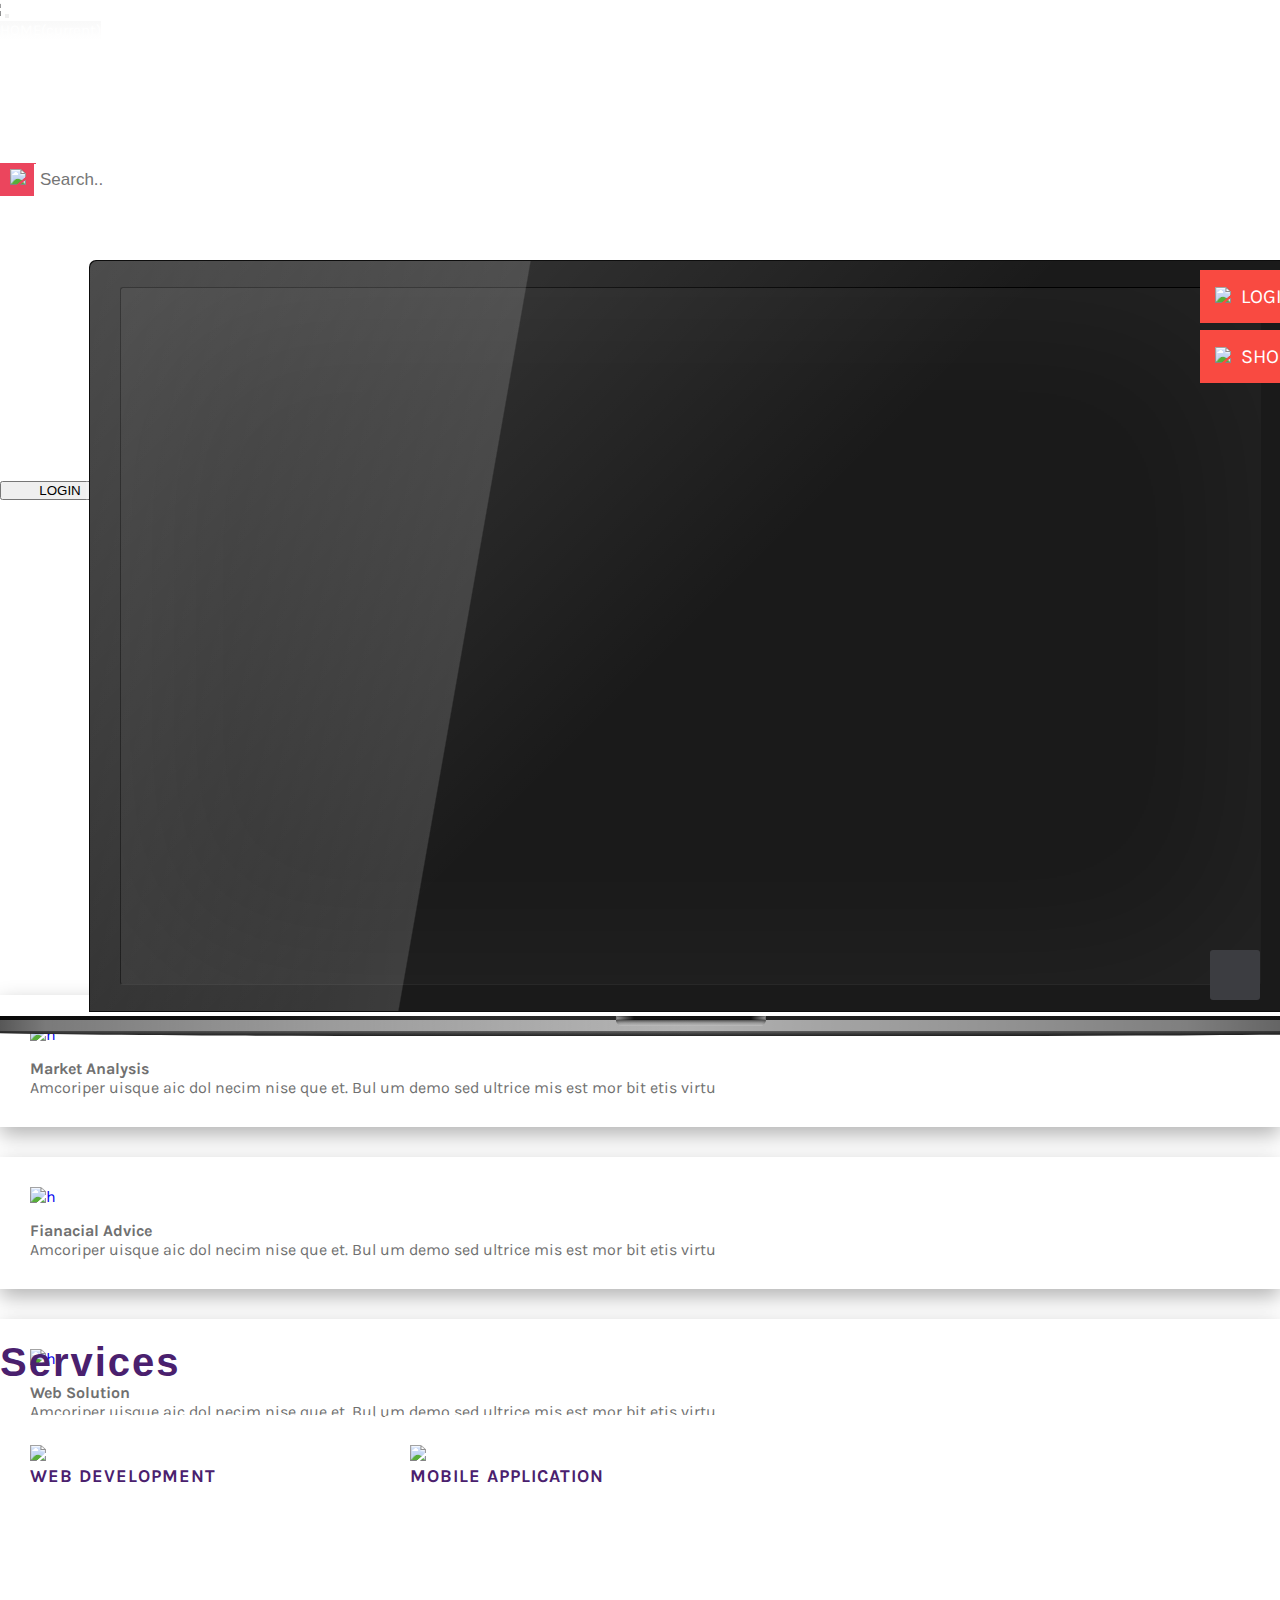
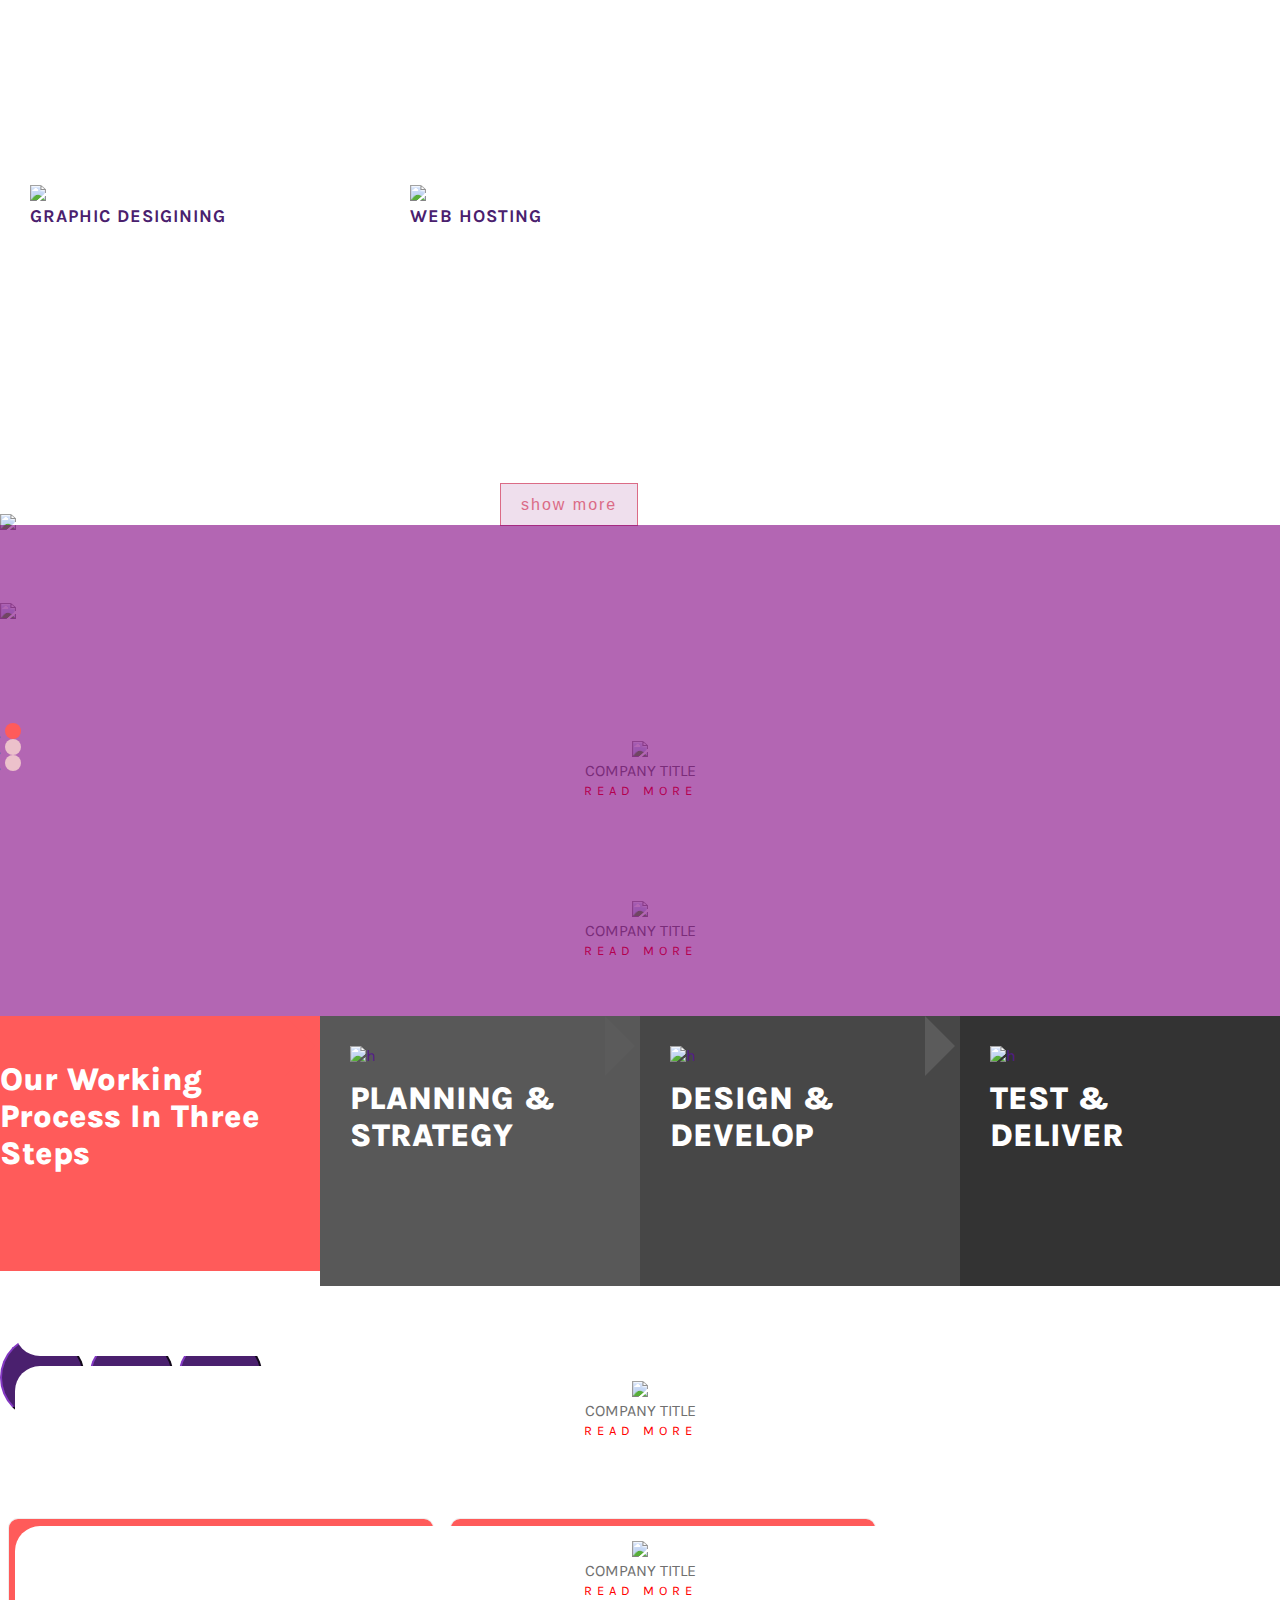
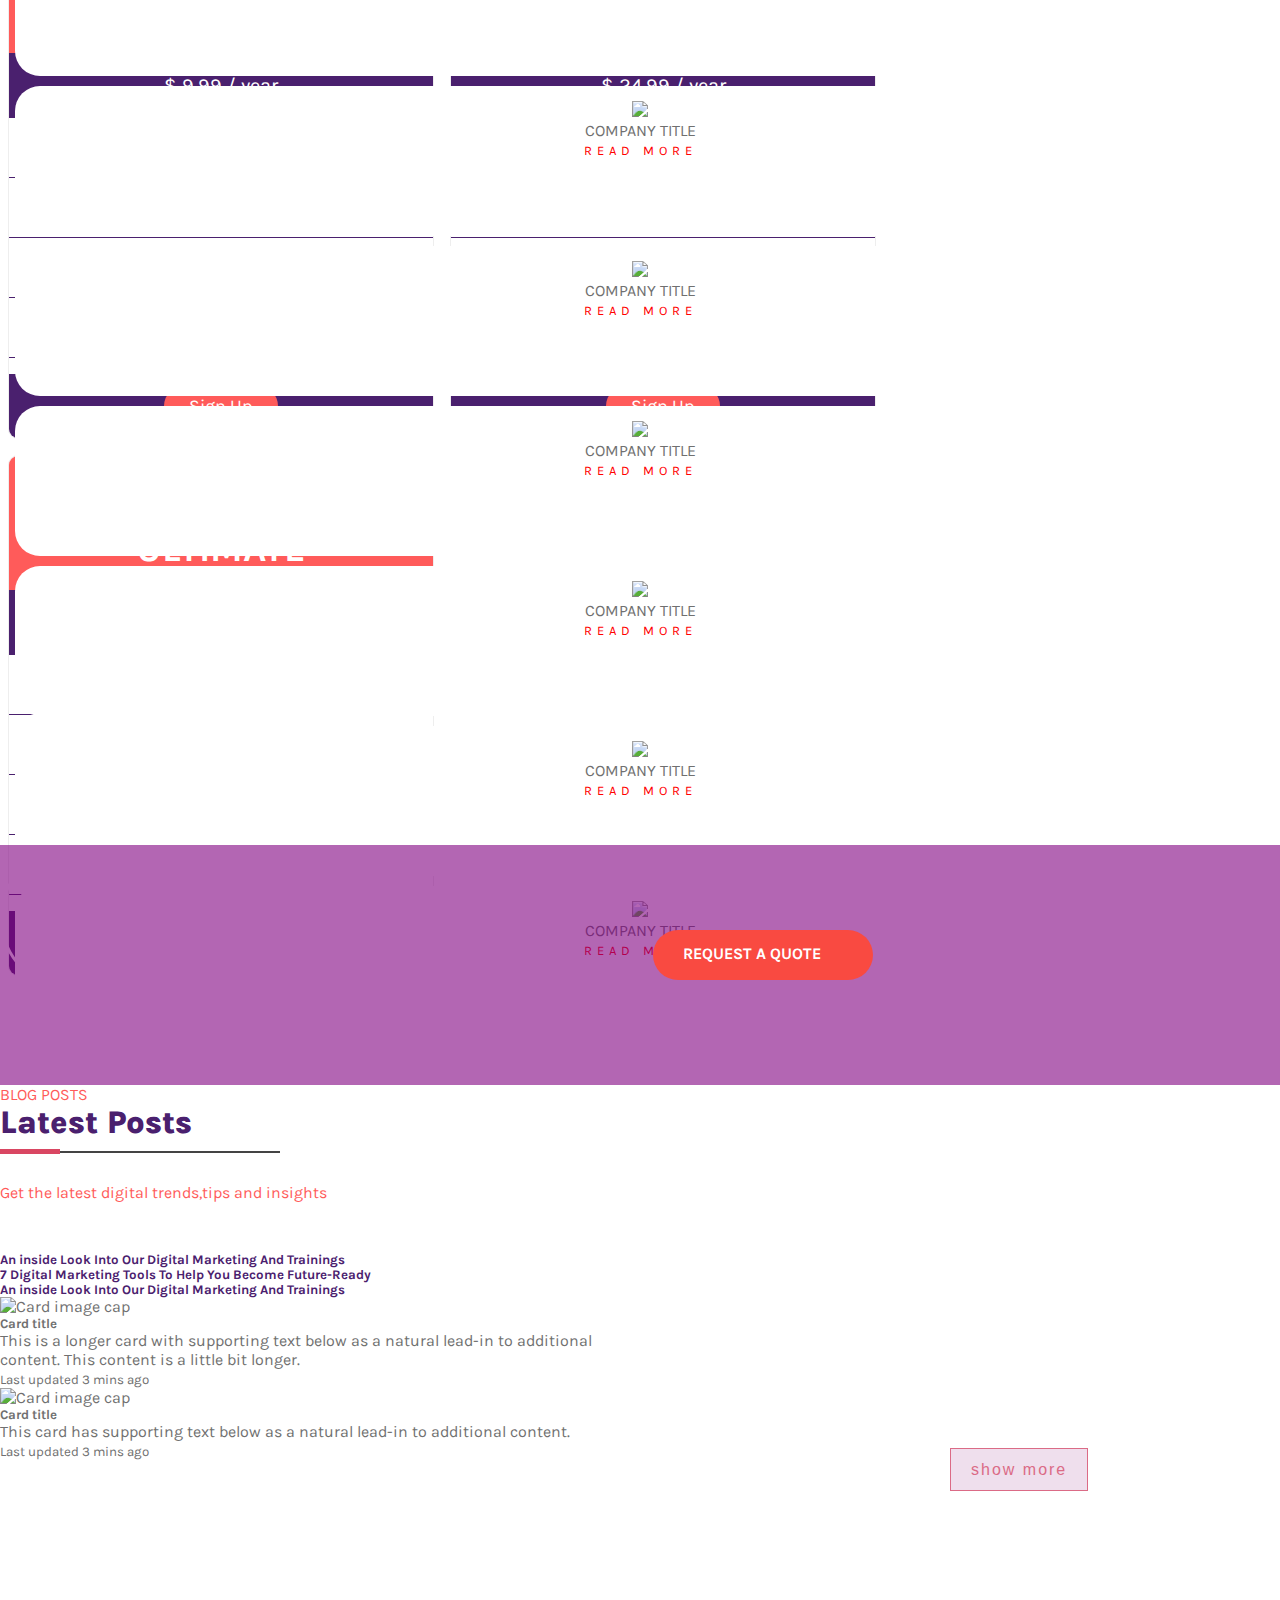
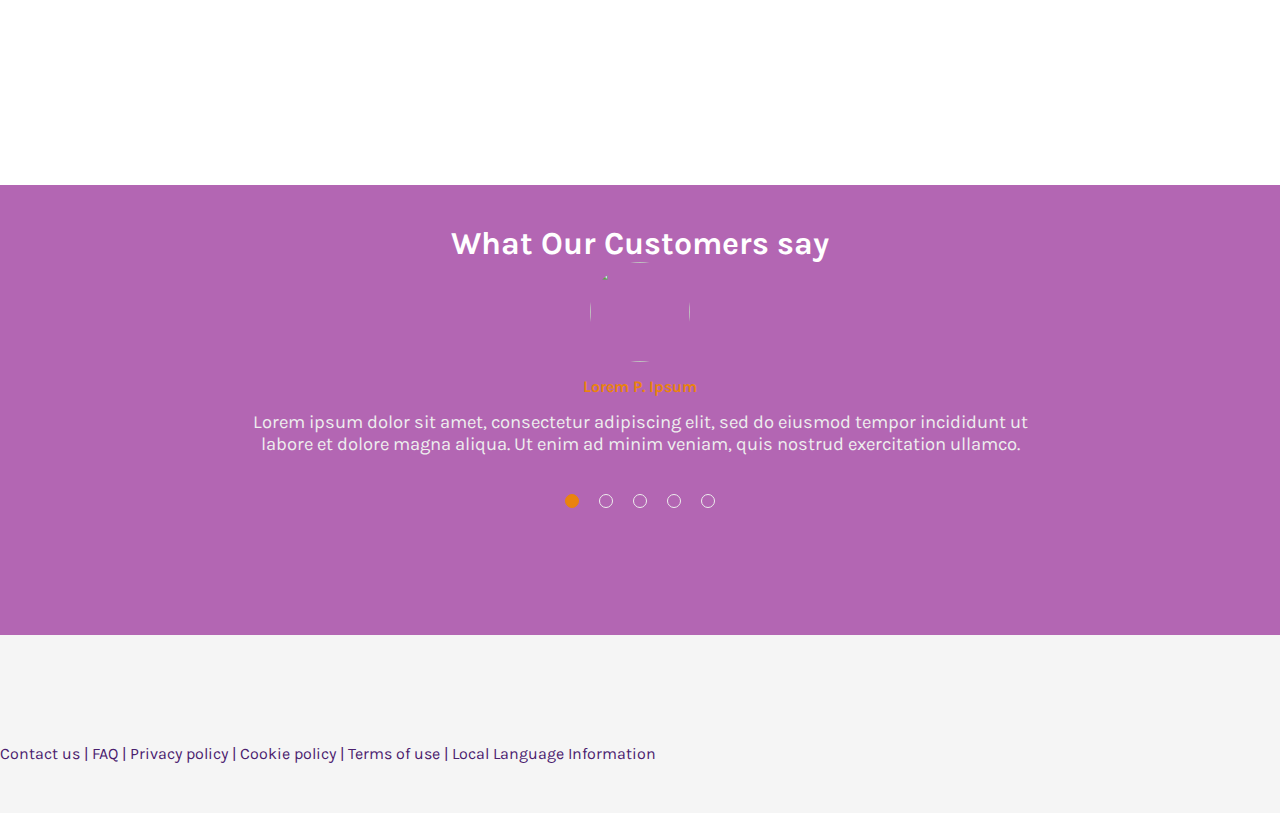
==== commit cb5874c6: "created home page buttons and move to top button" ====
--- a/index.html
+++ b/index.html
@@ -24,7 +24,7 @@
 
 <body>
 
-<header class="header-area">
+<header class="header-area" id="home">
  
         <div class="container">
         <nav class="navbar navbar-expand-lg navbar-light ">
@@ -41,7 +41,8 @@
                       <a class="nav-link" href="about.html">ABOUT</a>
                     </li>
                     <li class="nav-item dropdown">
-                      <a class="nav-link dropdown-toggle" href="./services.html" id="navbarDropdown" role="button" data-toggle="dropdown" aria-haspopup="true" aria-expanded="false">
+                      <div class="drp">
+                      <a class="nav-link dropdown-toggle" href="services.html" id="" role="button" data-toggle="" aria-haspopup="true" aria-expanded="false">
                         SERVICES
                       </a>
                       <div class="dropdown-menu" aria-labelledby="navbarDropdown" style="top: auto !important;left: auto !important;">
@@ -50,12 +51,14 @@
                         <div class="dropdown-divider"></div>
                         <a class="dropdown-item" href="#">Something else here</a>
                       </div>
+                      </div>
                     </li>
                     <li class="nav-item">
                       <a class="nav-link" href="./portfolio.html">PORTFOLIO</a>
                     </li>
                     <li class="nav-item">
-                      <a class="nav-link dropdown-toggle" href="#" id="navbarDropdown" role="button" data-toggle="dropdown" aria-haspopup="true" aria-expanded="false">
+                      <div class="drp">
+                      <a class="nav-link dropdown-toggle" href="packages.html" id="navbarDropdown" role="button" data-toggle="" aria-haspopup="true" aria-expanded="false">
                         PACKAGES
                       </a>
                       <div class="dropdown-menu" aria-labelledby="navbarDropdown" style="top: auto !important;left: auto !important;">
@@ -63,6 +66,7 @@
                         <a class="dropdown-item" href="#">Another action</a>
                         <div class="dropdown-divider"></div>
                         <a class="dropdown-item" href="#">Something else here</a>
+                      </div>
                       </div>
                     </li>
                     <li class="nav-item">
@@ -95,7 +99,7 @@
                         </div>
                         </div>
                     </div>
-              <h1 class="hst">START UP</h1> <br>
+              <h1 class="hst">START UP</h1> 
               <h3 class="h2st">Lorem Ipsum Dolor</h3>
               <p class="pst">
                     Lorem ipsum dolor sit amet, consectetur adipiscing elit, 
@@ -104,7 +108,7 @@
               </p>
               <div class="bts">
               <button type="button" class="btn btn-light">LOGIN</button>
-              <button type="button" class="btn btn-dark">SIGNUP</button>
+              <button type="button" class="btn btn-dark">PLAY INTRO <i class="fa fa-play" aria-hidden="true"></i></button>
               </div>
             </div>
             <div class="col-12 col-sm-8 col-lg-6 col-md-6 animate__animated animate__fadeInUp animate__slow">
@@ -799,13 +803,15 @@
       </div>
     </div>
   </div>
+  <a href="#home" data-scroll class="dmtop global-radius"><i class="fa fa-angle-up"></i></a>
+
         <script src="./bootstrap/js/jquery.js"></script>
         <!-- Popper js -->
         <script src="js/popper.min.js"></script>
         <!-- Bootstrap js -->
         <script src="./bootstrap/js/bootstrap.min.js"></script>
         <script src="./js/popup.js"></script>
-       
+       <script src="./js/top.js"></script>
         <script type="text/javascript">
         function loadLogo(){
           var y = document.getElementById("web");
@@ -956,5 +962,6 @@
 }
      </script> 
      <script src="./js/navbar_active.js"></script>
+     <script src="./js/smooth scroll.js"></script>
 </body>
 </html>--- a/css/master.css
+++ b/css/master.css
@@ -109,6 +109,11 @@
 }
 .dropdown-menu{
   background-color: white !important;
+  display: none;
+  position: absolute;
+}
+.drp:hover .dropdown-menu{
+  display: block;
 }
 
 .banner{
@@ -526,6 +531,7 @@
   color: white;
   border-radius: 0 5px 5px 0;
   margin-top: 190px;
+  z-index: 100;
 }
 
 #mySidenav a:hover {
@@ -549,6 +555,26 @@
 #contact {
   top: 200px;
   background-color: #f94a41;
+}
+.dmtop {
+  background-color: #3C3D41;
+  z-index: 100;
+  width: 50px;
+  height: 50px;
+  line-height: 47px;
+  position: fixed;
+  bottom: -100px;
+  border-radius: 3px;
+  right: 20px;
+  text-align: center;
+  font-size: 28px;
+  color: #ffffff !important;
+  cursor: pointer;
+  -webkit-transition: all .7s ease-in-out;
+  -moz-transition: all .7s ease-in-out;
+  -o-transition: all .7s ease-in-out;
+  -ms-transition: all .7s ease-in-out;
+  transition: all .7s ease-in-out;
 }
 .box-shadow11 {
   -webkit-box-shadow: 0px 8px 20px 0px rgba(0, 0, 0, 0.3);
@@ -764,6 +790,10 @@
     color: #000;
     text-decoration: none;
     cursor: pointer;
+  }
+  .fa-play{
+    margin-left: 2px !important;
+    font-size: 16px !important;
   }
  .card h4 {
     text-transform: uppercase;
@@ -2186,19 +2216,19 @@
   .hst{
     text-align: center;
     position: inherit;
-    color: black;
+    color: white;
   }
   .h2st{
     text-align: center;
     position: inherit;
     margin-top: 0px;
-    color: black;
+    color: white;
   }
   .st{
     text-align: center;
   }
   .myc {
-    padding-top: 130px;
+   
 }
   .see4 {
     padding: 5px 30px;
@@ -2228,16 +2258,16 @@
     width: 300px;
     position: inherit;
     text-align: center;
-    margin-top: 15px;
+    margin-top: 0px;
     margin-left: auto;
     margin-right: auto;
-    color: black;
+    color: white;
+    font-size: 13px;
 }
 .btn-light {
   margin-top: 0px;
   position: inherit;
   margin-left: 0px;
-  background-color: #050d4c;
 }
 .btn-dark {
   margin-top: 0px;
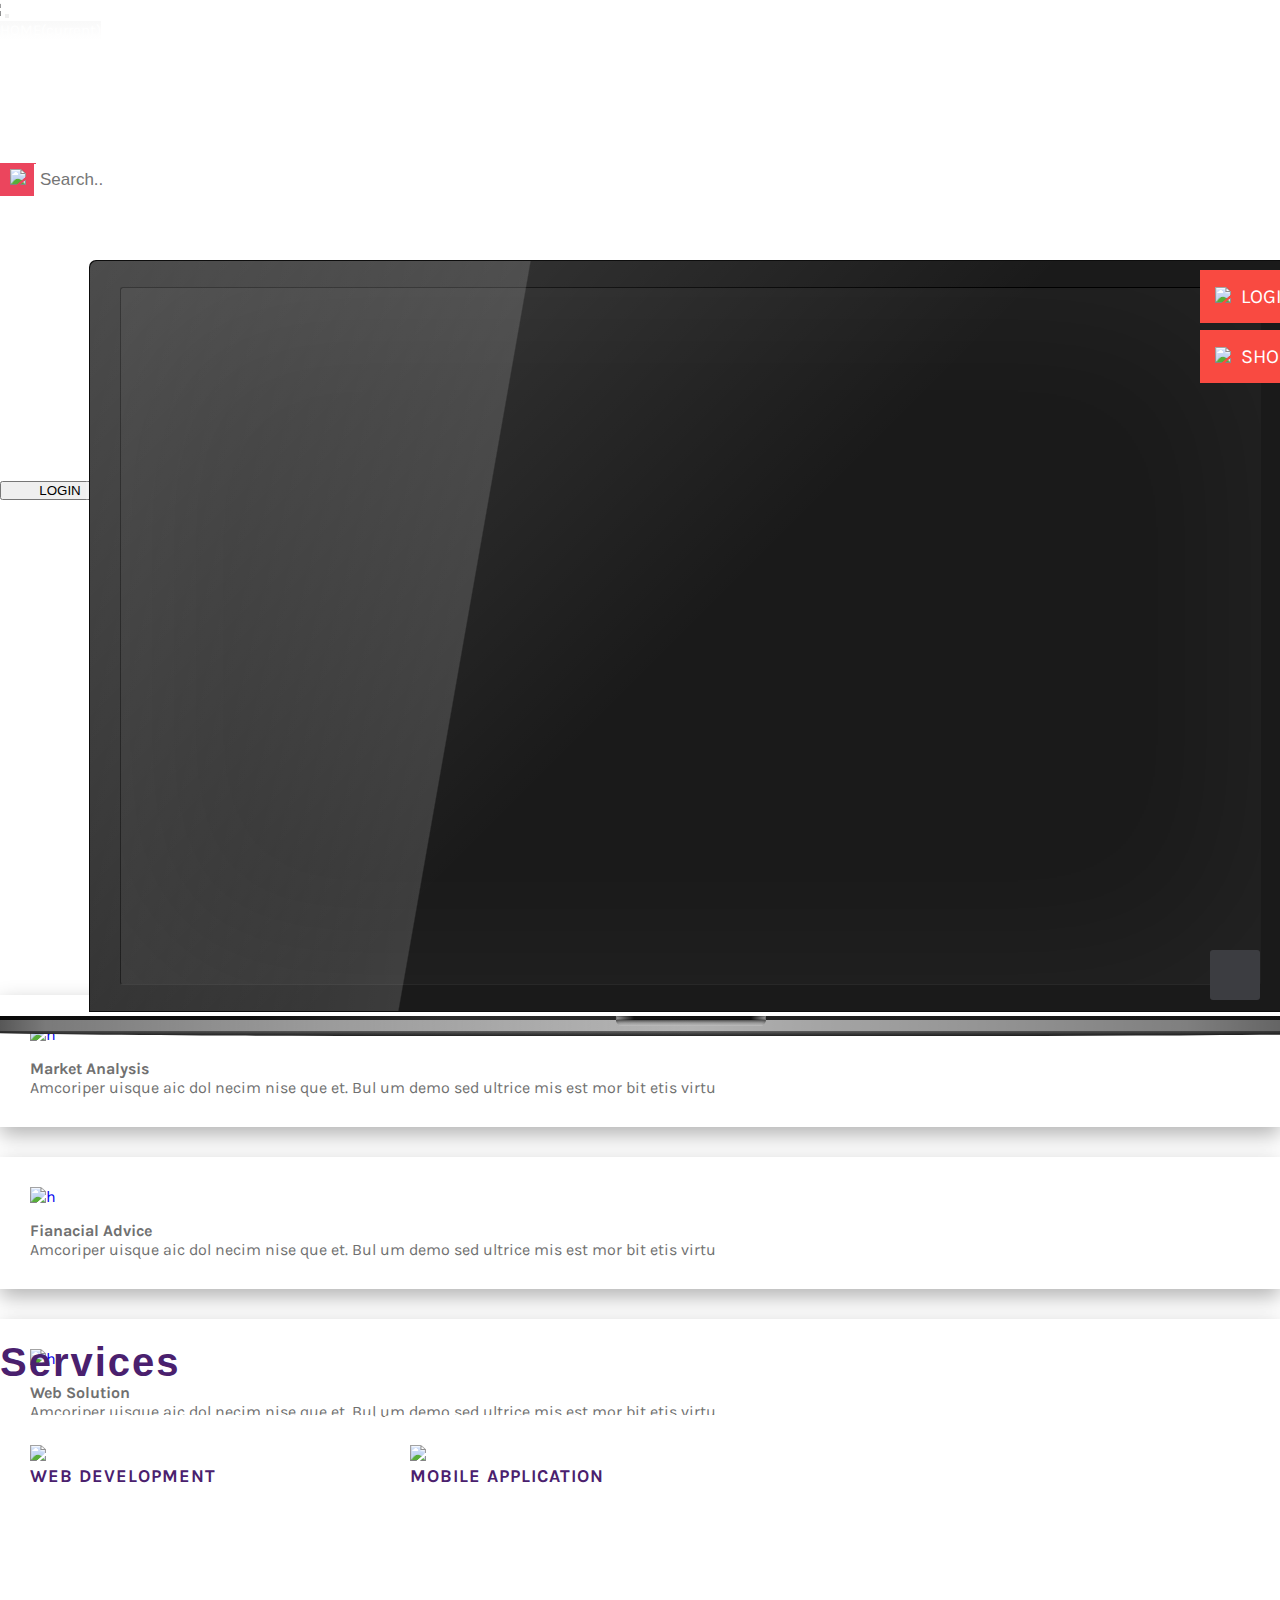
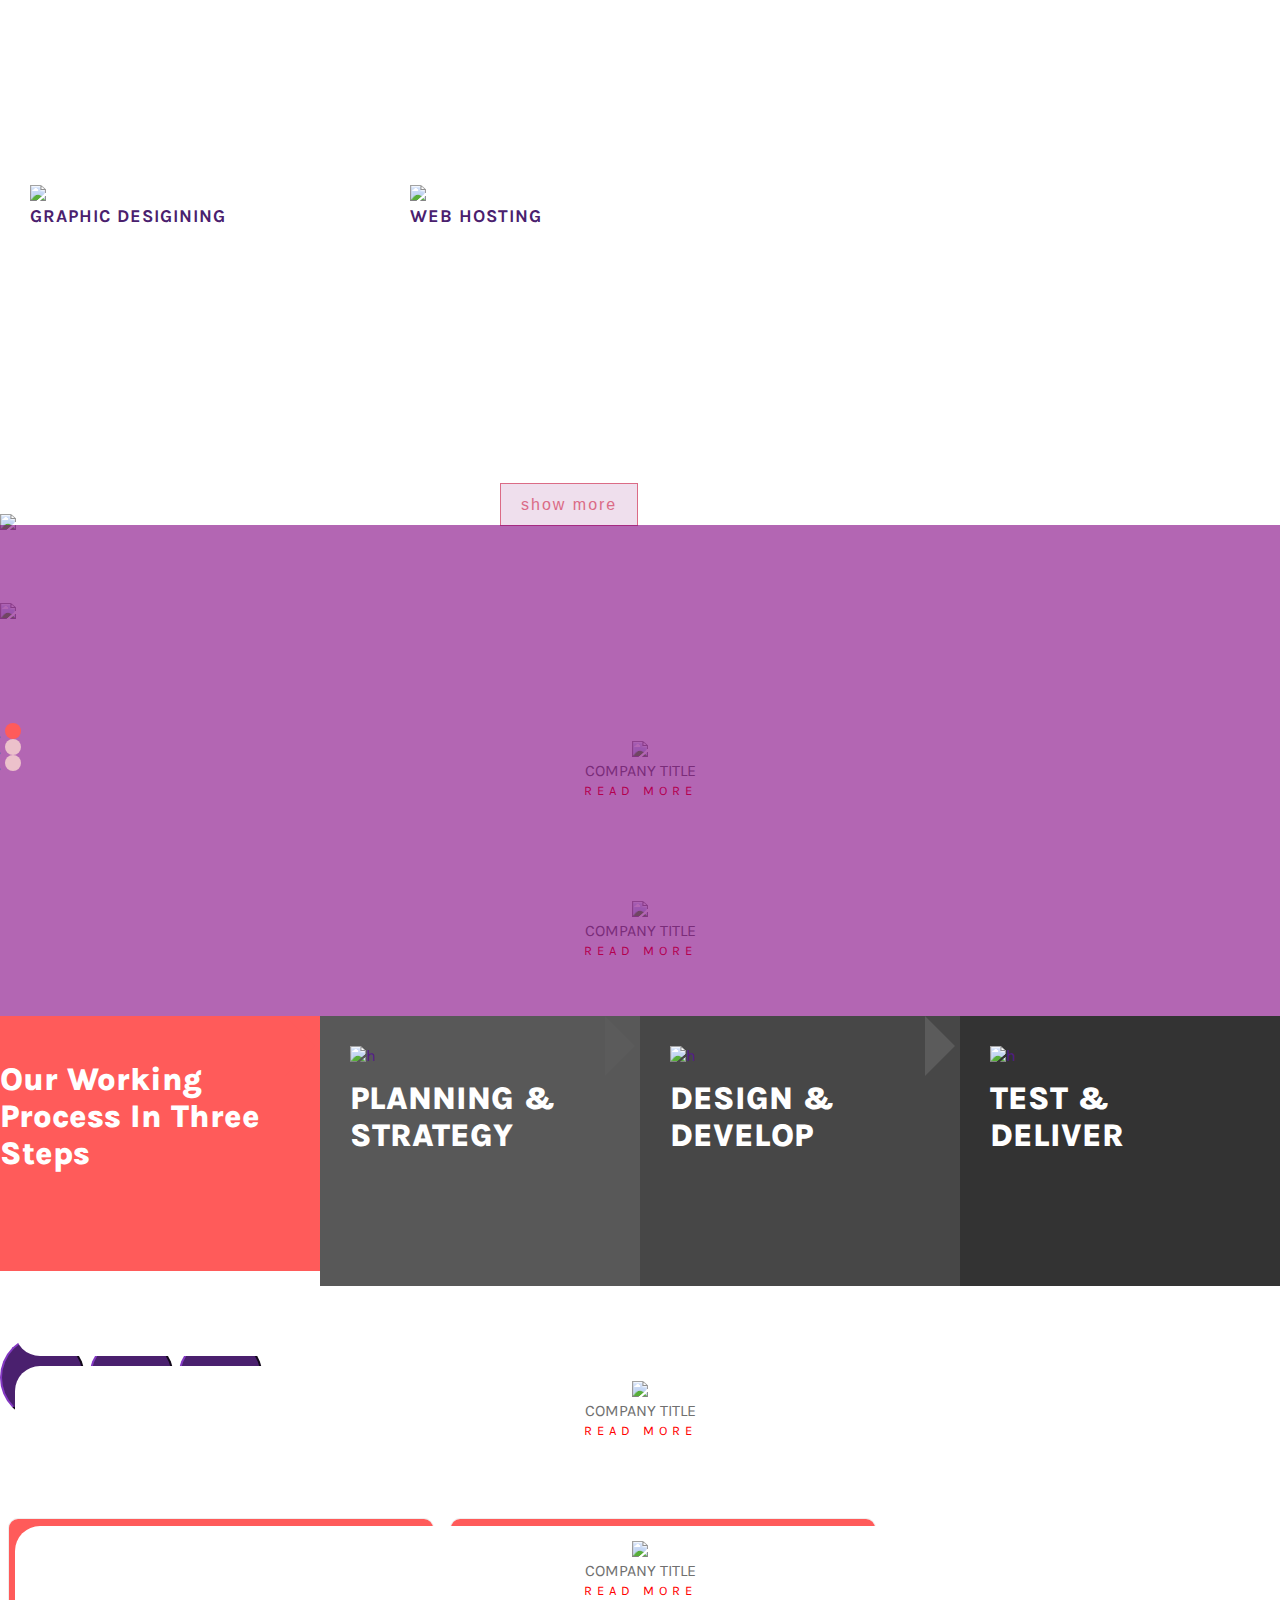
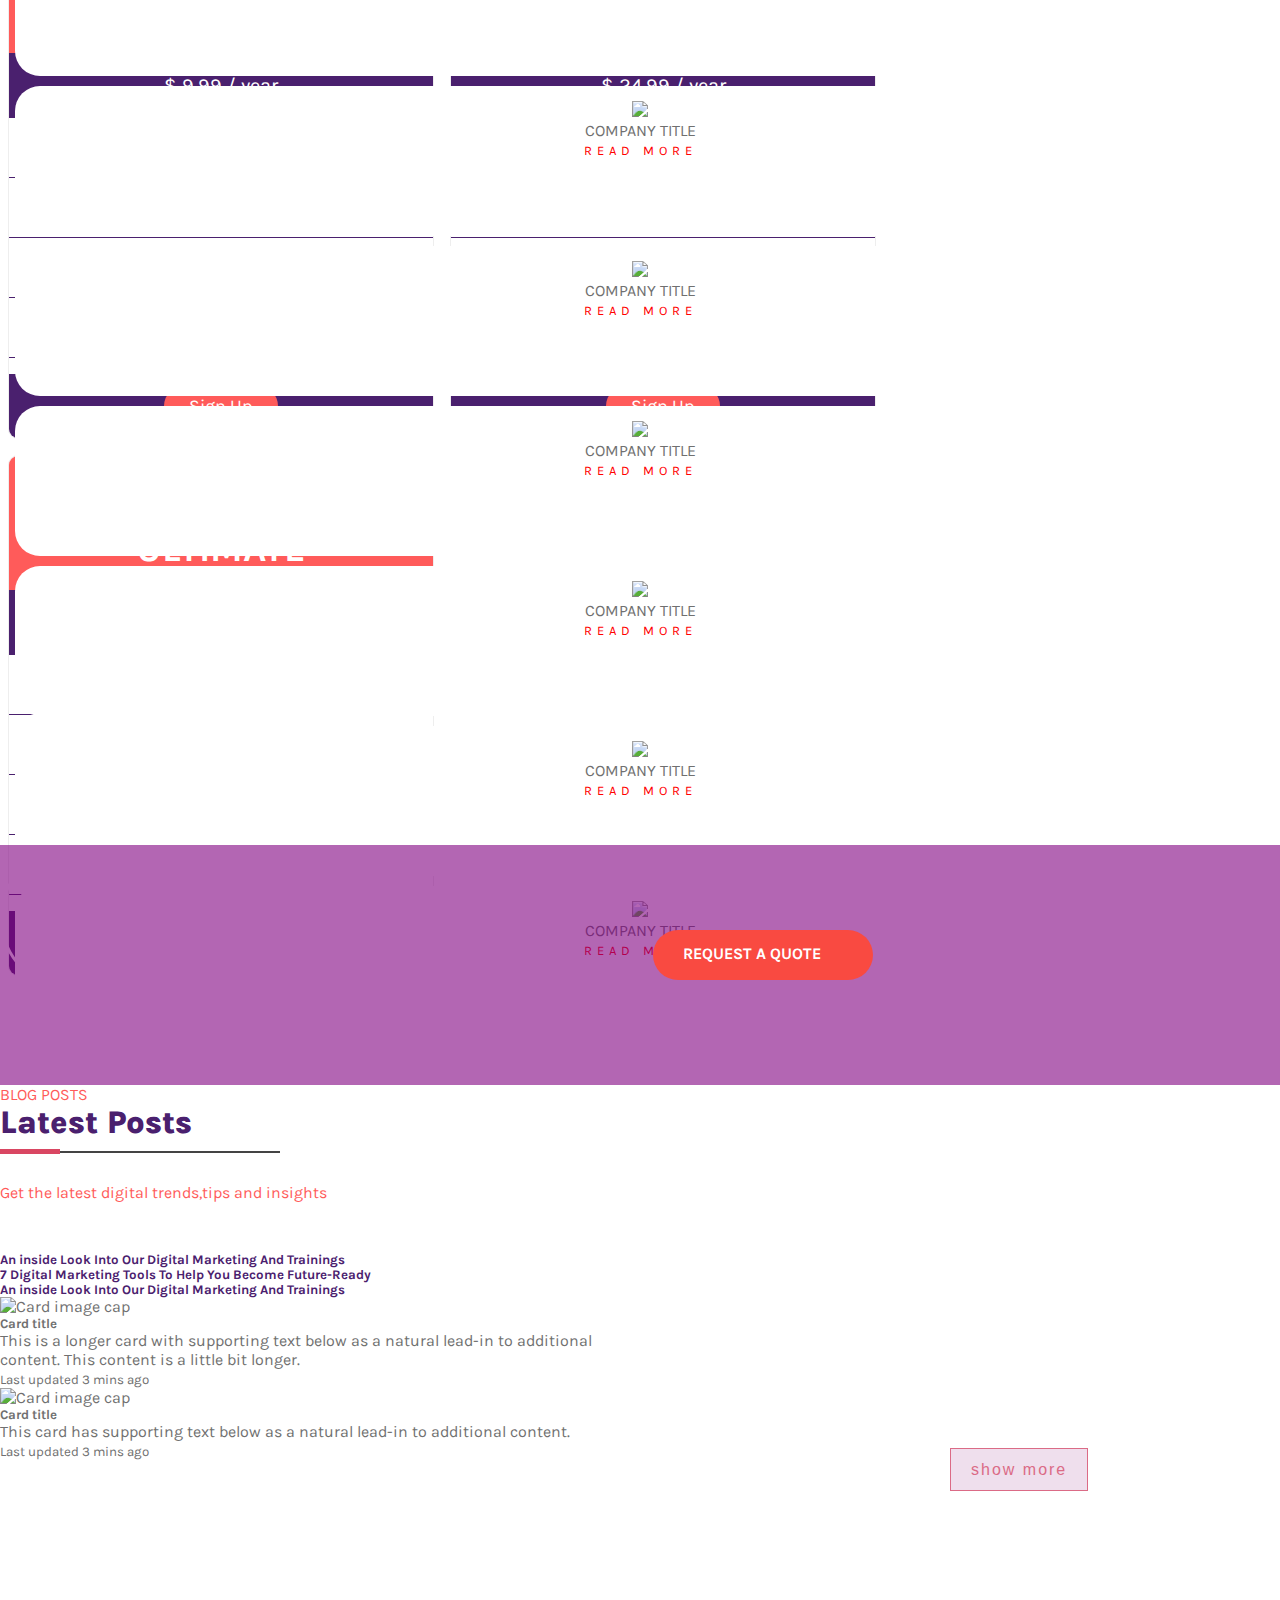
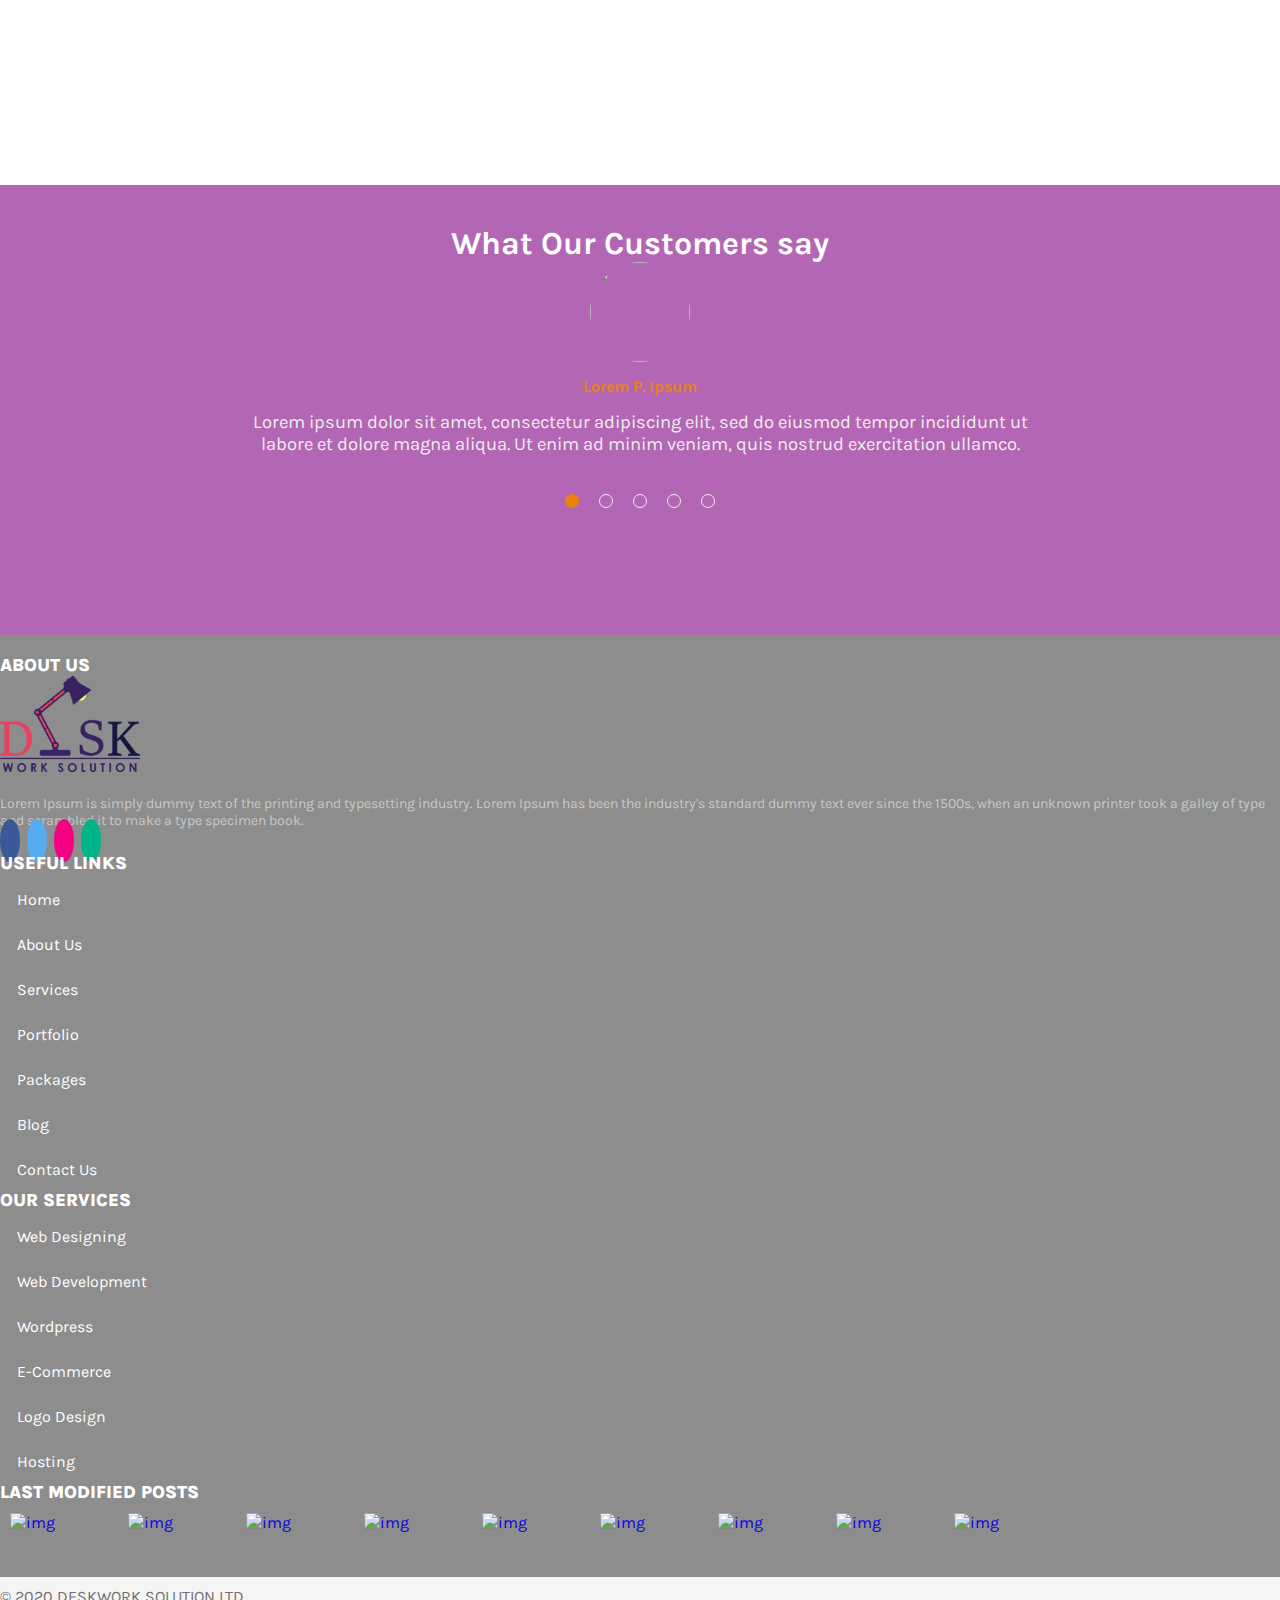
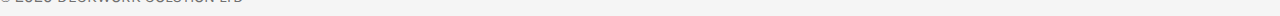
==== commit 4e63c243: "created footer" ====
--- a/index.html
+++ b/index.html
@@ -775,31 +775,107 @@
               </div>
   <!--         </div> -->
       </section>
- 
+      <div class="container-fluid fh5co_footer_bg pb-3">
+        <div class="container animate-box">
+          <br>
+            <div class="row">
+                <div class="clearfix"></div>
+                <div class="col-12 col-md-4 col-lg-3">
+                    <div class="footer_main_title py-3"> ABOUT US</div>
+                    <img src="./images/desk work final2 (1).png" class="footer_logo"> <br><br>
+                    <div class="footer_sub_about pb-3"> Lorem Ipsum is simply dummy text of the printing and typesetting
+                        industry. Lorem Ipsum has been the industry's standard dummy text ever since the 1500s, when an
+                        unknown printer took a galley of type and scrambled it to make a type specimen book.
+                    </div>
+                    <div class="footer_mediya_icon">
+                      <a style="text-decoration: none;" href="#"><i class="fa fa-facebook" aria-hidden="true" style="margin-top: 10px !important;margin-left: 0px !important;padding: 10px;
+                        font-size: 20px !important;
+                        width: 40px;
+                        text-align: center;
+                        text-decoration: none;
+                        margin: 5px 2px;
+                        border-radius: 50%;
+                        background: #3B5998;
+                        color: white;"></i></a>
+                      <a style="text-decoration: none;" href="#"><i class="fa fa-twitter" aria-hidden="true"style="margin-top: 20px;padding: 10px;
+                        font-size: 20px !important;
+                        width: 40px;
+                        text-align: center;
+                        text-decoration: none;
+                        margin: 5px 2px;
+                        border-radius: 50%;
+                        background: #55ACEE;
+                        color: white;"></i></a>
+                      <a style="text-decoration: none;" href="#"><i class="fa fa-instagram" aria-hidden="true" style="margin-top: 20px;padding: 10px;
+                        font-size: 20px !important;
+                        width: 40px;
+                        text-align: center;
+                        text-decoration: none;
+                        margin: 5px 2px;
+                        border-radius: 50%;
+                        background: #f40083;
+                        color: white;"></i></a>
+                       <a style="text-decoration: none;" href="#"><i class="fa fa-whatsapp" aria-hidden="true" style="margin-top: 20px;padding: 10px;
+                        font-size: 20px !important;
+                        width: 40px;
+                        text-align: center;
+                        text-decoration: none;
+                        margin: 5px 2px;
+                        border-radius: 50%;
+                        background: #00b489;
+                        color: white;"></i></a>
+                    </div>
+                </div>
+                <div class="col-12 col-md-3 col-lg-2">
+                    <div class="footer_main_title py-3"> USEFUL LINKS</div>
+                    <ul class="footer_menu">
+                        <li><a href="index.html" class=""><i class="fa fa-angle-right"></i>&nbsp;&nbsp; Home</a></li>
+                        <li><a href="about.html" class=""><i class="fa fa-angle-right"></i>&nbsp;&nbsp; About Us</a></li>
+                        <li><a href="services.html" class=""><i class="fa fa-angle-right"></i>&nbsp;&nbsp; Services</a></li>
+                        <li><a href="portfolio.html" class=""><i class="fa fa-angle-right"></i>&nbsp;&nbsp; Portfolio</a></li>
+                        <li><a href="packages.html" class=""><i class="fa fa-angle-right"></i>&nbsp;&nbsp; Packages</a></li>
+                        <li><a href="blogs.html" class=""><i class="fa fa-angle-right"></i>&nbsp;&nbsp; Blog</a></li>
+                        <li><a href="contact.html" class=""><i class="fa fa-angle-right"></i>&nbsp;&nbsp; Contact Us</a></li>
+                    </ul>
+                </div>
+                <div class="col-12 col-md-5 col-lg-3 position_footer_relative">
+                    <div class="footer_main_title py-3"> OUR SERVICES</div>
+                    <ul class="footer_menu">
+                      <li><a href="index.html" class=""><i class="fa fa-angle-right"></i>&nbsp;&nbsp; Web Designing</a></li>
+                      <li><a href="about.html" class=""><i class="fa fa-angle-right"></i>&nbsp;&nbsp; Web Development</a></li>
+                      <li><a href="services.html" class=""><i class="fa fa-angle-right"></i>&nbsp;&nbsp; Wordpress</a></li>
+                      <li><a href="portfolio.html" class=""><i class="fa fa-angle-right"></i>&nbsp;&nbsp; E-Commerce</a></li>
+                      <li><a href="packages.html" class=""><i class="fa fa-angle-right"></i>&nbsp;&nbsp; Logo Design</a></li>
+                      <li><a href="blogs.html" class=""><i class="fa fa-angle-right"></i>&nbsp;&nbsp; Hosting</a></li>
+                  </ul>
+                </div>
+                <div class="col-12 col-md-12 col-lg-4 ">
+                    <div class="footer_main_title py-3"> LAST MODIFIED POSTS</div>
+                    <a href="#" class="footer_img_post_6"><img src="images/allef-vinicius-108153.jpg" alt="img"/></a>
+                    <a href="#" class="footer_img_post_6"><img src="images/32-450x260.jpg" alt="img"/></a>
+                    <a href="#" class="footer_img_post_6"><img src="images/download (1).jpg" alt="img"/></a>
+                    <a href="#" class="footer_img_post_6"><img src="images/science-578x362.jpg" alt="img"/></a>
+                    <a href="#" class="footer_img_post_6"><img src="images/vil-son-35490.jpg" alt="img"/></a>
+                    <a href="#" class="footer_img_post_6"><img src="images/zack-minor-15104.jpg" alt="img"/></a>
+                    <a href="#" class="footer_img_post_6"><img src="images/download.jpg" alt="img"/></a>
+                    <a href="#" class="footer_img_post_6"><img src="images/download (2).jpg" alt="img"/></a>
+                    <a href="#" class="footer_img_post_6"><img src="images/ryan-moreno-98837.jpg" alt="img"/></a>
+                </div>
+            </div>
+           
+        </div>
+    </div>
+
   <div class="copywrite-area">
     <div class="container">
       <div class="copywrite-text">
         <div class="row text-center">
           <div class="col-12">
-            <a style="text-decoration: none;" href="#"><i class="fa fa-linkedin-square" aria-hidden="true"></i></a>
-            <a style="text-decoration: none;" href="#"><i class="fa fa-facebook" aria-hidden="true"></i></a>
-            <a style="text-decoration: none;" href="#"><i class="fa fa-twitter" aria-hidden="true"></i></a>
-            <a style="text-decoration: none;" href="#"><i class="fa fa-youtube-play" aria-hidden="true"></i></a>
-            <a style="text-decoration: none;" href="#"><i class="fa fa-rss" aria-hidden="true"></i></a>
+           <p>© 2020 DESKWORK SOLUTION LTD </p>
           </div>
          
         </div>
-        <div class="row text-center mt-30">
-          <div class="col-12">
-            <a style="text-decoration: none; color: #4a206e;" href="#">Contact us |</a>
-            <a style="text-decoration: none; color: #4a206e;" href="#">FAQ |</a>
-            <a style="text-decoration: none; color: #4a206e;" href="#">Privacy policy |</a>
-            <a style="text-decoration: none; color: #4a206e;" href="#">Cookie policy |</a>
-            <a style="text-decoration: none; color: #4a206e;" href="#">Terms of use |</a>
-            <a style="text-decoration: none; color: #4a206e;" href="#">Local Language Information</a>
-          </div>
-         
-        </div>
+       
       </div>
     </div>
   </div>
--- a/css/master.css
+++ b/css/master.css
@@ -576,6 +576,251 @@
   -ms-transition: all .7s ease-in-out;
   transition: all .7s ease-in-out;
 }
+.fh5co_footer_bg {
+	background: #707070cc;
+	color: #fff;
+	/* -webkit-clip-path: polygon(0 17%, 100% 0, 100% 100%, 0% 100%);
+	clip-path: polygon(0 17%, 100% 0, 100% 100%, 0% 100%); */
+}
+.footer_logo {
+	width: 140px;
+}
+.footer_main_title {
+	color: #fff;
+	font-weight: 800;
+	font-size: 18px;
+}
+.footer_sub_about {
+	color: #C9C8C8;
+	font-size: 14px;
+}
+.fh5co_display_table_footer {
+	height: 40px;
+	width: 40px;
+	display: table;
+	color: #777;
+	font-size: 18px;
+	border: 1px solid #222!important;
+	cursor: pointer;
+	border-radius:50%;
+	transition:1s;
+	margin-right: 10px;
+	color: #777!important;
+}
+.fh5co_display_table_footer:hover, .fh5co_display_table_footer:focus {
+	display: table;
+	color: #777;
+	border: 1px solid #ff5b5a!important;
+	cursor: pointer;
+	border-radius:50%;
+}
+.footer_menu {
+	list-style: none;
+	padding: 0;
+}
+.footer_menu li > a {
+	color: #fff!important;
+	padding: 8px 0!important;
+	display: -webkit-box;
+	transition:0.5s;
+}
+.footer_menu li > a:hover, .footer_menu li > a:focus {
+	color: #ff5b5a !important;
+	padding: 8px 0!important;
+	display: -webkit-box;
+	margin-left: 5px;
+}
+.footer_post {
+	color: #fff;
+	display: -webkit-box;
+}
+.footer_post:hover{
+  color: #ff5b5a;
+}
+.footer_makes_sub_font {
+	font-size: 12px;
+	color: black;
+}
+.position_footer_relative {
+	position: relative;
+}
+.footer_position_absolute {
+	position: absolute;
+	top: 60px;
+	left: -5px;
+}
+.footer_img_post_6 {
+	height: 50px;
+	width: 94px;
+	overflow: hidden;
+	margin: 10px 10px;
+	display: inline-block;
+}
+.footer_img_post_6 > img {
+	width: 94px;
+	height: 50px;
+}
+.fh5co_footer_text_box {
+	background: none !important;
+	border-bottom: 2px solid #fff!important;
+	border-top: 0px solid #fff!important;
+	border-top: 0px solid #fff!important;
+	border-top: 0px solid #fff!important;
+	box-shadow: none!important;
+	color: #fff!important;
+}
+.fh5co_footer_subcribe {
+	background: yellow!important;
+	border-bottom: 2px solid #fff!important;
+	border-top: 0px solid #fff!important;
+	border-top: 0px solid #fff!important;
+	border-top: 0px solid #fff!important;
+	box-shadow: none!important;
+	color: #fff!important;
+	display: -webkit-box!important;
+}
+.fh5co_footer_right_reserved {
+	background: #000!important;
+	color: #fff!important;
+}
+.footer_last_part_menu {
+	color: #fff!important;
+	padding: 0 10px;
+}
+.spdp_right {
+	text-align: right;
+}
+#fh5co_contact_form input:focus,
+#fh5co_contact_form textarea:focus {
+	border-color: yellow;
+}
+.contact_us_bg_img {
+	background: url(../images/photo-1449157291145-7efd050a4d0e-578x362.jpg);
+	padding: 100px 0;
+	background-size: cover;
+}
+.fh5co_con {
+	font-size: 24px;
+	color: #fff;
+	font-weight: 800;
+	text-decoration: none;
+	transition: 0.5s;
+}
+.fh5co_con:hover, .fh5co_con:focus {
+	text-decoration: none;
+	font-size: 24px;
+	color: yellow;
+	font-weight: 800;
+}
+.fh5co_con_123 {
+	border: 1px solid #fff!important;
+	color: #fff!important;
+	font-size: 24px!important;
+	padding: 10px 15px;
+	margin: 0 20px;
+	transition:0.5s;
+}
+.fh5co_con_123:hover, .fh5co_con_123:focus {
+	border: 1px solid #fff!important;
+	color: #fff!important;
+	font-size: 24px!important;
+	background: yellow;
+	padding: 10px 15px;
+	margin: 0 20px;
+}
+.fh5co_heading {
+	font-size: 24px;
+	color: #222;
+}
+.fh5co_contact_us_no_icon_div {
+	height: 50px;
+	width: 50px;
+	border-radius:50%;
+	border: 2px solid #222;
+	display: table;
+	text-align: center;
+	font-size: 20px;
+	color: #222;
+ transition: all 0.5s;
+}
+.fh5co_contact_us_no_icon_div > span {
+	display: table-cell;
+	vertical-align: middle;
+	line-height: 0;
+}
+.fh5co_contact_us_no_text {
+	font-size: 16px;
+}
+.fh5co_contact_us_no_icon_difh5co_hover:hover > .fh5co_contact_us_no_icon_difh5co_hover_1 > .fh5co_contact_us_no_icon_div {
+	color: yellow!important;
+	cursor: pointer;
+	border: 2px solid yellow !important;
+}
+.fh5co_contact_us_no_icon_difh5co_hover_2 {
+	padding-left: 0 !important;
+	padding-right: 0 !important;
+}
+.fh5co_contact_us_form_bg {
+	background-size: cover;
+	padding-top: 5%;
+}
+.fh5co_contact_us_text_box_form_bg {
+	background-color: #fff;
+	padding: 4% 0;
+}
+.fh5co_contact_us_text_box {
+  border-radius: 0px !important;
+	border: 1px solid #777 !important;
+	font-size: 14px !important;
+}
+.fh5co_contact_us_text_area {
+	border-radius: 0px !important;
+	border: 1px solid #777 !important;
+	font-size: 14px !important;
+	height: 100px;
+	resize: none;
+}
+.fh5co_blue_button {
+	background-color: #7ab8d4;
+	border-radius: 0px !important;
+	color: #fff;
+	font-family: 'Baloo Paaji';
+	cursor: pointer;
+}
+.fh5co_blue_button:hover {
+	background-color: #454545;
+	color: #fff;
+}
+.fh5co_contact_us_team_img {
+	height: 350px;
+	overflow: hidden;
+}
+.s_textbox_name {
+	background: #c7c7c7!important;
+	border: 0!important;
+	border-radius: 0px !important;
+	font-size: 14px!important;
+	letter-spacing: 1px!important;
+}
+.fh5co_fh5co_bg_contcat {
+	background: #f1f1f1;
+}
+.fh5co_p_font_size {
+	font-size: 14px;
+}
+.fh5co_contact_text_box {
+	border-radius: 0px !important;
+	font-size: 15px!important;
+	height: 45px!important;
+	letter-spacing: 1px!important;
+}
+.fh5co_contacts_message {
+	border-radius: 0px !important;
+	height: 150px;
+	resize: none;
+	padding-top: 20px!important;
+	letter-spacing: 1px!important;
+}
 .box-shadow11 {
   -webkit-box-shadow: 0px 8px 20px 0px rgba(0, 0, 0, 0.3);
   -moz-box-shadow: 0px 8px 20px 0px rgba(0, 0, 0, 0.3);
@@ -2006,7 +2251,7 @@
 .copywrite-area {
   position: relative;
   z-index: 1;
-  padding: 50px 0px;
+  padding: 10px 0px;
   background-color: whitesmoke;
 }
 .flex-container {
